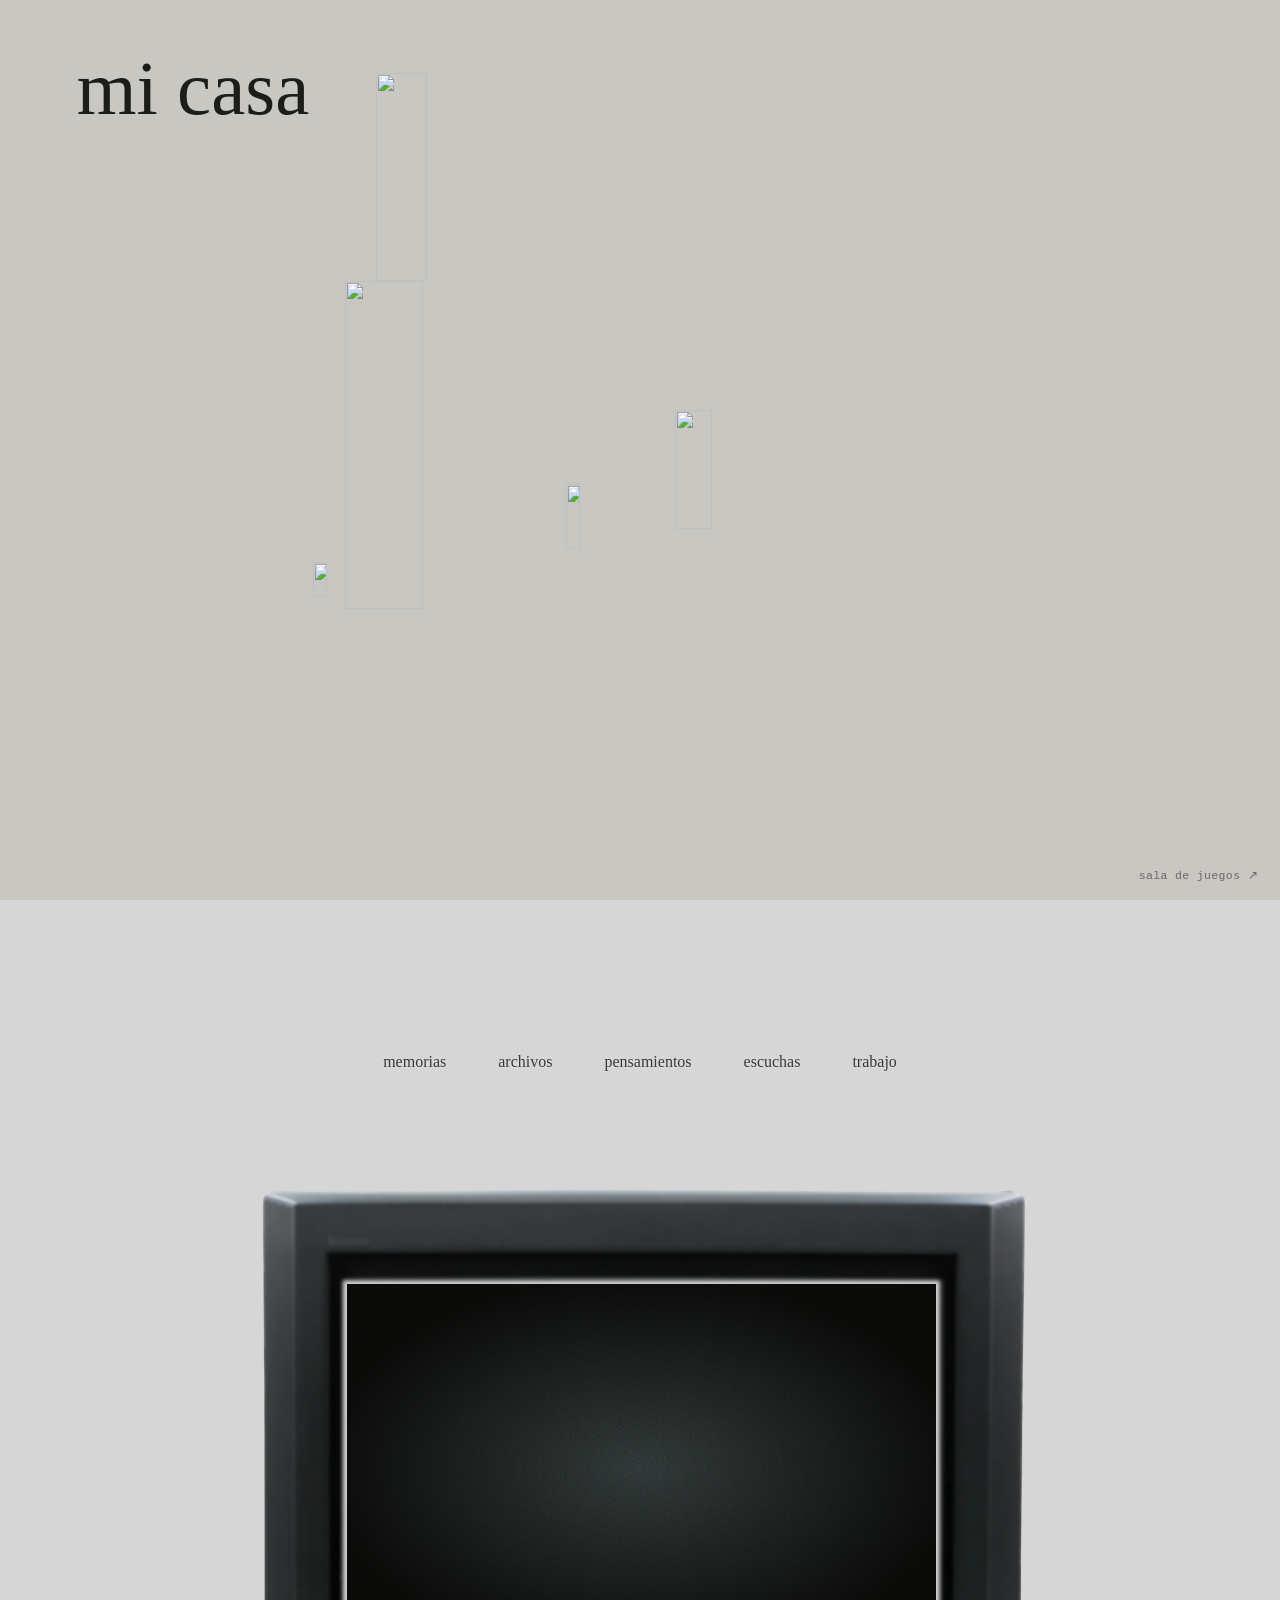
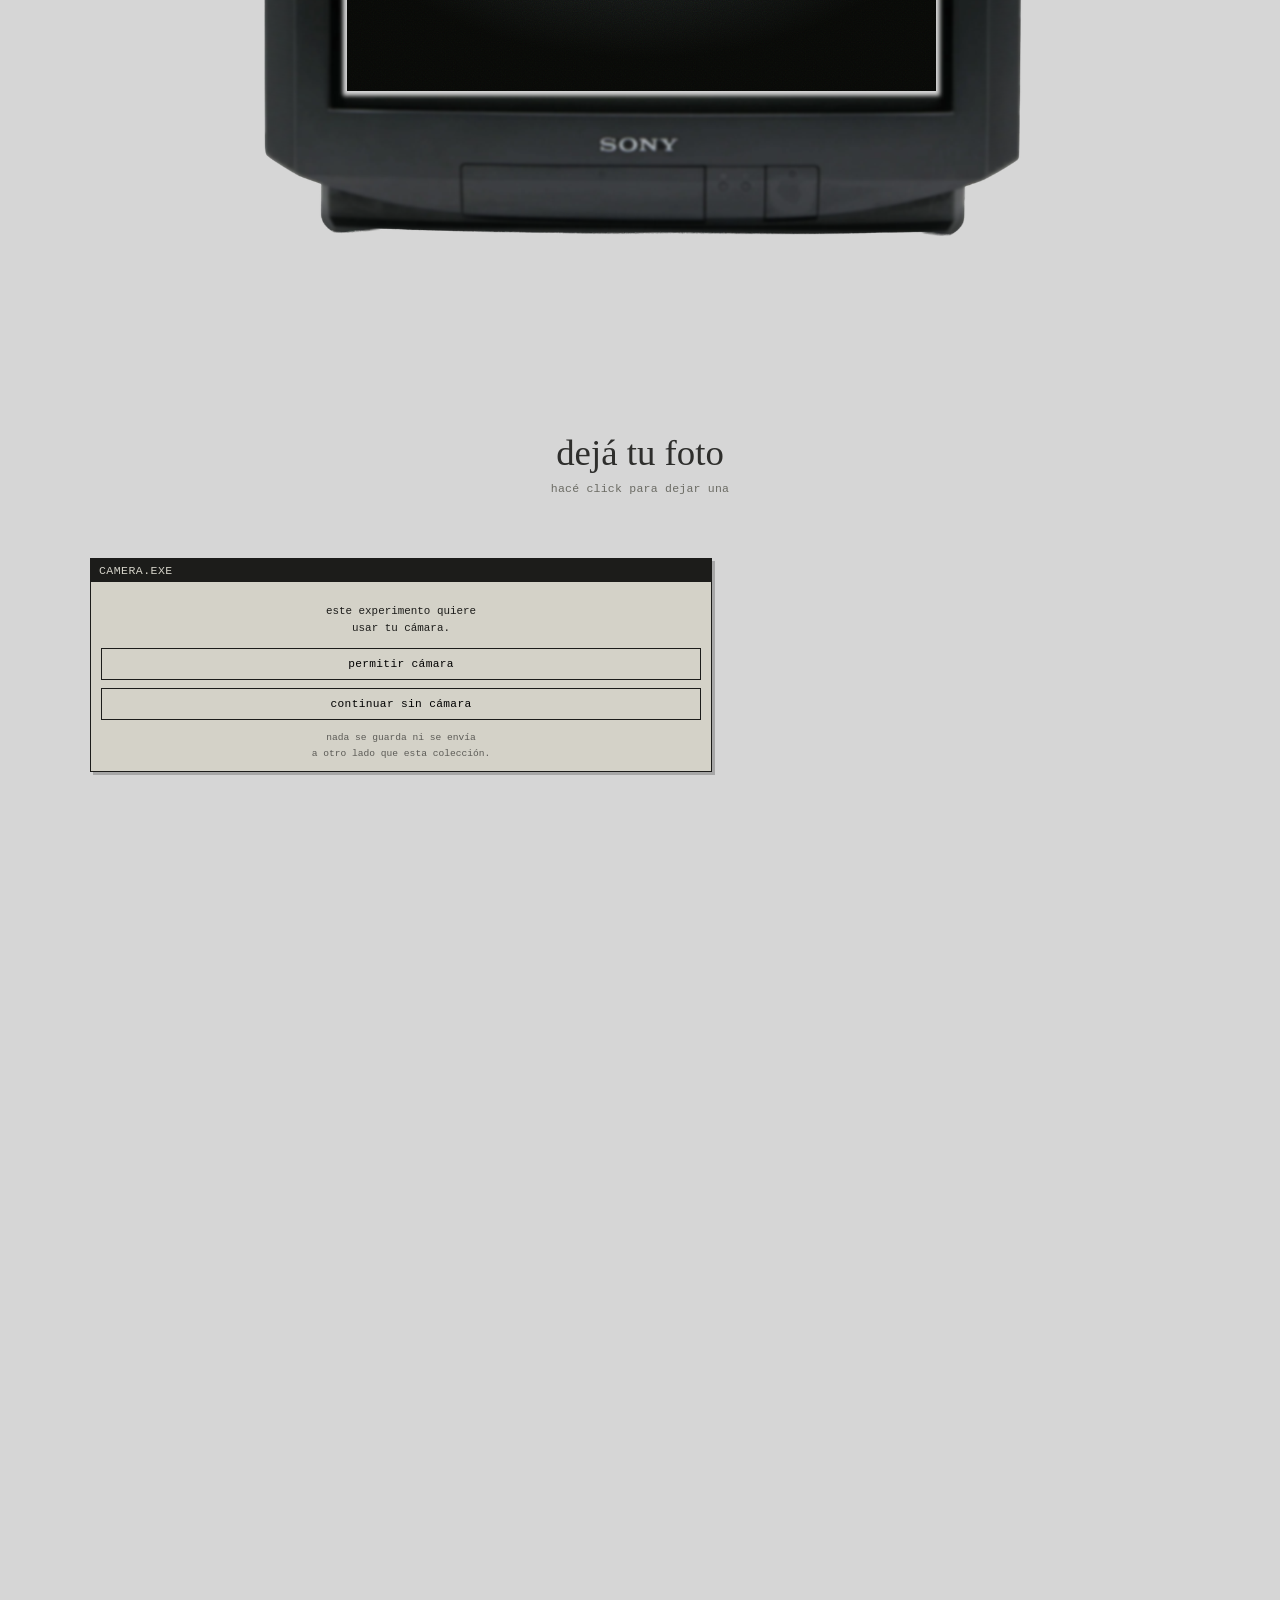
==== index.html @ 6463e3c9 "Nueva sección "TV" en la home: video en loop dentro de un marco real Debajo de la hilera de ventanas" ====
<!doctype html>
<html lang="es">
<head>
<meta charset="UTF-8">
<meta name="viewport" content="width=device-width, initial-scale=1.0">
<title>Mi Casa</title>
<link rel="stylesheet" href="home.css?v=4">
</head>
<body>

<div class="house-wrap">
  <div class="site-title">mi casa</div>

  <a href="memorias.html" class="hotspot" style="left:33%; top:19%; width:11%; height:23%;" data-d-left="33" data-d-top="19" data-d-width="11" data-d-height="23" data-m-left="27.27" data-m-top="28.37" data-m-width="18.04" data-m-height="17.79" aria-label="Memorias"><span class="hotspot-label">memorias</span></a>
  <img class="room-png room-png--memorias" src="assets/iconos/ventana-redonda-memorias-home.png" alt="" style="left:29.35%; top:8.15%; width:20.11%; height:48.02%; --enter-delay:0.7s; --invite-delay:1.3s;" data-d-left="29.35" data-d-top="8.15" data-d-width="20.11" data-d-height="48.02" data-m-left="21.29" data-m-top="19.98" data-m-width="32.98" data-m-height="37.14">

  <a href="archivos.html" class="hotspot" style="left:32%; top:41%; width:12%; height:42%;" data-d-left="32" data-d-top="41" data-d-width="12" data-d-height="42" data-m-left="25.63" data-m-top="45.39" data-m-width="19.68" data-m-height="32.48" aria-label="Archivos"><span class="hotspot-label">archivos</span></a>
  <img class="room-png room-png--archivos" src="assets/iconos/puerta-archivos-home.png" alt="" style="left:26.94%; top:31.20%; width:24.655%; height:60.36%; --enter-delay:0.8s; --invite-delay:1.4s;" data-d-left="26.94" data-d-top="31.20" data-d-width="24.655" data-d-height="60.36" data-m-left="17.33" data-m-top="37.80" data-m-width="40.44" data-m-height="46.68">

  <a href="pensamientos.html" class="hotspot" style="left:45%; top:66%; width:6%; height:13%;" data-d-left="45" data-d-top="66" data-d-width="6" data-d-height="13" data-m-left="46.95" data-m-top="64.72" data-m-width="9.84" data-m-height="10.05" aria-label="Pensamientos"><span class="hotspot-label">pensamientos</span></a>
  <img class="room-png room-png--pensamientos" src="assets/iconos/buzon-pensamientos-home.png" alt="" style="left:44.18%; top:53.83%; width:10.716%; height:26.85%; --enter-delay:0.9s; --invite-delay:1.5s;" data-d-left="44.18" data-d-top="53.83" data-d-width="10.716" data-d-height="26.85" data-m-left="45.60" data-m-top="55.31" data-m-width="17.58" data-m-height="20.77">

  <a href="trabajo.html" class="hotspot" style="left:55%; top:62%; width:8%; height:19%;" data-d-left="55" data-d-top="62" data-d-width="8" data-d-height="19" data-m-left="63.35" data-m-top="61.63" data-m-width="13.12" data-m-height="14.69" aria-label="Trabajo"><span class="hotspot-label">trabajo</span></a>
  <img class="room-png room-png--trabajo" src="assets/iconos/ventana-vieja-trabajo-home.png" alt="" style="left:52.71%; top:45.50%; width:17.12%; height:36.44%; --enter-delay:1.0s; --invite-delay:1.6s;" data-d-left="52.71" data-d-top="45.50" data-d-width="17.12" data-d-height="36.44" data-m-left="59.60" data-m-top="48.87" data-m-width="28.08" data-m-height="28.19">

  <a href="escuchas.html" class="hotspot" style="left:27%; top:70%; width:4%; height:10%;" data-d-left="27" data-d-top="70" data-d-width="4" data-d-height="10" data-m-left="17.43" data-m-top="67.82" data-m-width="6.56" data-m-height="7.73" aria-label="Escuchas"><span class="hotspot-label">escuchas</span></a>
  <img class="room-png room-png--escuchas" src="assets/iconos/puerta-escuchas-home.png" alt="" style="left:24.49%; top:62.40%; width:10.357%; height:19.70%; --enter-delay:1.1s; --invite-delay:1.7s;" data-d-left="24.49" data-d-top="62.40" data-d-width="10.357" data-d-height="19.70" data-m-left="13.32" data-m-top="61.94" data-m-width="16.99" data-m-height="15.24">

  <img class="costura-deco" src="assets/sutura.png" alt="">

  <a href="sala-de-juegos.html" class="juegos-link">sala de juegos <span class="juegos-arrow">↗</span></a>

  <img class="frase-deco frase-deco--welcome" src="assets/frases/frasewelcome.png" alt="" style="left:31.5%; top:8.3%; width:19.8%; animation-delay: 1.8s, 2.5s;" data-d-left="31.5" data-d-top="8.3" data-d-width="19.8">
  <img class="frase-deco frase-deco--kasa" src="assets/frases/frasetukasamikasa.png" alt="" style="left:78.64%; top:20.68%; width:13.71%; animation-delay: 2.0s, 2.7s;" data-d-left="78.64" data-d-top="20.68" data-d-width="13.71">
  <img class="frase-deco frase-deco--toca" src="assets/frases/frasetoca.png" alt="" style="left:5.44%; top:29.77%; width:14.31%; animation-delay: 2.2s, 2.9s;" data-d-left="5.44" data-d-top="29.77" data-d-width="14.31">
  <img class="frase-deco frase-deco--kiero" src="assets/frases/frasetekiero.png" alt="" style="left:2.2%; top:74.5%; width:14.3%; animation-delay: 2.4s, 3.1s;" data-d-left="2.2" data-d-top="74.5" data-d-width="14.3">
  <img class="frase-deco frase-deco--manyi" src="assets/frases/frasemanyi.png" alt="" style="left:75.36%; top:69.97%; width:22.29%; animation-delay: 2.6s, 3.3s;" data-d-left="75.36" data-d-top="69.97" data-d-width="22.29">
</div>

<section class="pasillo-habitaciones">
  <div class="transicion-costura"></div>
  <div class="pasillo-row">
    <a href="memorias.html" class="pasillo-room">
      <span class="pasillo-tilt"><span class="pasillo-tilt-inner"><img src="assets/iconos/ventana-redonda-memorias.png" alt=""></span></span>
      <span class="pasillo-room-label" data-label="memorias">memorias</span>
    </a>
    <a href="archivos.html" class="pasillo-room">
      <span class="pasillo-tilt"><span class="pasillo-tilt-inner"><img src="assets/iconos/puerta-archivos.png" alt=""></span></span>
      <span class="pasillo-room-label" data-label="archivos">archivos</span>
    </a>
    <a href="pensamientos.html" class="pasillo-room">
      <span class="pasillo-tilt"><span class="pasillo-tilt-inner"><img src="assets/iconos/buzon-pensamientos.png" alt=""></span></span>
      <span class="pasillo-room-label" data-label="pensamientos">pensamientos</span>
    </a>
    <a href="escuchas.html" class="pasillo-room">
      <span class="pasillo-tilt"><span class="pasillo-tilt-inner"><img src="assets/iconos/puerta-escuchas.png" alt=""></span></span>
      <span class="pasillo-room-label" data-label="escuchas">escuchas</span>
    </a>
    <a href="trabajo.html" class="pasillo-room">
      <span class="pasillo-tilt"><span class="pasillo-tilt-inner"><img src="assets/iconos/ventana-vieja-trabajo.png" alt=""></span></span>
      <span class="pasillo-room-label" data-label="trabajo">trabajo</span>
    </a>
  </div>
</section>

<section class="tv-mi-casa">
  <div class="tv-wrap">
    <!-- REEMPLAZAR: ruta del video — descomentar el <source> de abajo
         y poner ahí el archivo real (loop corto, sin audio importa poco
         porque el <video> va muted igual). Mientras no haya <source>,
         el fondo/estática animada de .tv-video hace de placeholder y
         el <video> vacío no tapa nada. -->
    <video class="tv-video" autoplay muted loop playsinline preload="metadata" aria-hidden="true">
      <!-- <source src="assets/videos/tv-mi-casa.mp4" type="video/mp4"> -->
    </video>
    <img class="tv-frame" src="assets/tv mi casa.png" alt="" draggable="false">
  </div>
</section>

<section class="deja-tu-foto" id="dejaTuFoto">
  <div class="dtf-intro" id="dtfIntro">
    <div class="dtf-title">dejá tu foto</div>
    <div class="dtf-hint">hacé click para dejar una</div>
  </div>

  <div class="dtf-collection" id="dtfCollection">
    <div class="dtf-window dtf-window--camera">
      <div class="win-titlebar">
        <span class="win-title">CAMERA.EXE</span>
      </div>
      <div class="win-body">
        <div class="dtf-cam-permission" id="dtfPermission">
          <p>este experimento quiere<br>usar tu cámara.</p>
          <button id="dtfAllow" type="button">permitir cámara</button>
          <button id="dtfSkip" type="button">continuar sin cámara</button>
          <div class="dtf-cam-note">nada se guarda ni se envía<br>a otro lado que esta colección.</div>
        </div>

        <div class="dtf-cam-booting" id="dtfBooting" hidden>&gt; inicializando cámara</div>

        <canvas id="dtfDisplay" width="240" height="180" hidden></canvas>
        <button class="dtf-shutter" id="dtfShutter" type="button" hidden>[ sacar foto ]</button>
        <div class="dtf-caption" id="dtfCaption" hidden>tocá la imagen para cambiar filtro</div>
      </div>
    </div>
    <!-- las fotos guardadas se agregan acá con JS -->
  </div>

  <div class="dtf-storage-note" id="dtfStorageNote" hidden>
    por ahora estas fotos quedan guardadas solo en tu navegador —
    todavía no hay un archivo compartido entre visitantes conectado.
  </div>
</section>

<div class="dtf-confirm" id="dtfConfirm" hidden>
  <div class="dtf-confirm-window">
    <div class="win-titlebar">
      <span class="win-title">GUARDAR.EXE</span>
      <span class="win-controls"><button class="win-btn" id="dtfConfirmClose" type="button" aria-label="cerrar">x</button></span>
    </div>
    <div class="win-body">
      <img id="dtfPreviewImg" alt="" class="dtf-preview-img">
      <input type="text" id="dtfNameInput" class="dtf-name-input" placeholder="nombre_de_archivo" maxlength="24">
      <div class="dtf-save-status" id="dtfSaveStatus" hidden></div>
      <div class="dtf-confirm-actions">
        <button id="dtfRetake" type="button">sacar otra</button>
        <button id="dtfSave" type="button">guardar</button>
      </div>
    </div>
  </div>
</div>

<div class="dtf-flash" id="dtfFlash"></div>

<video id="dtfVideo" autoplay playsinline muted style="display:none;"></video>
<canvas id="dtfSmall" width="80" height="60" style="display:none;"></canvas>

<script src="https://cdn.jsdelivr.net/npm/@supabase/supabase-js@2/dist/umd/supabase.js"></script>
<script src="assets/js/camera-fx.js?v=2"></script>
<script src="assets/js/photo-store.js?v=2"></script>
<script>
  document.querySelectorAll('.hotspot').forEach(function (h) {
    h.addEventListener('touchstart', function () {
      h.classList.add('tap-active');
      setTimeout(function () { h.classList.remove('tap-active'); }, 300);
    }, { passive: true });
  });

  // El fondo de la casa ahora es un background-image con cover (ver CSS),
  // así que siempre cubre toda la pantalla pero recorta bordes según la
  // proporción real de cada ventana/dispositivo. Acá replicamos ese mismo
  // recorte para ubicar los hotspots y las decoraciones: data-d-* son
  // porcentajes contra la imagen ENTERA de escritorio, data-m-* contra la
  // de celular, nunca contra la ventana.
  var mq = window.matchMedia('(max-width: 820px)');
  var wrap = document.querySelector('.house-wrap');
  var els = document.querySelectorAll('.hotspot, .room-png, .frase-deco');

  var FOCUS = {
    desktop: { x: 0.5, y: 0.5 },
    mobile: { x: 0.43, y: 0.5 }
  };

  var bgImg = { desktop: new Image(), mobile: new Image() };
  var bgReady = { desktop: false, mobile: false };
  bgImg.desktop.onload = function () { bgReady.desktop = true; layout(); };
  bgImg.mobile.onload = function () { bgReady.mobile = true; layout(); };
  bgImg.desktop.src = 'assets/casa/micasa-compu.jpg';
  bgImg.mobile.src = 'assets/casa/micasa-celular.jpg';

  function layout() {
    var mode = mq.matches ? 'mobile' : 'desktop';
    if (!bgReady[mode]) return;

    var img = bgImg[mode];
    var prefix = mode === 'mobile' ? 'm' : 'd';
    var focus = FOCUS[mode];
    var naturalW = img.naturalWidth, naturalH = img.naturalHeight;

    var cw = wrap.clientWidth, ch = wrap.clientHeight;
    var scale = Math.max(cw / naturalW, ch / naturalH);
    var dispW = naturalW * scale, dispH = naturalH * scale;
    var cropLeft = (dispW - cw) * focus.x;
    var cropTop = (dispH - ch) * focus.y;

    els.forEach(function (el) {
      var l = parseFloat(el.dataset[prefix + 'Left']);
      var t = parseFloat(el.dataset[prefix + 'Top']);
      if (isNaN(l) || isNaN(t)) return; // ej: frase-deco no tiene versión mobile todavía
      el.style.left = (l / 100 * naturalW * scale - cropLeft) + 'px';
      el.style.top = (t / 100 * naturalH * scale - cropTop) + 'px';
      var w = parseFloat(el.dataset[prefix + 'Width']);
      var h = parseFloat(el.dataset[prefix + 'Height']);
      if (!isNaN(w)) el.style.width = (w / 100 * naturalW * scale) + 'px';
      if (!isNaN(h)) el.style.height = (h / 100 * naturalH * scale) + 'px';
    });
  }

  layout();
  window.addEventListener('resize', layout);
  window.addEventListener('orientationchange', layout);

  // ---------- dejá tu foto: cámara + captura + colección ----------
  (function () {
    var permissionBox = document.getElementById('dtfPermission');
    var allowBtn = document.getElementById('dtfAllow');
    var skipBtn = document.getElementById('dtfSkip');
    var shutterBtn = document.getElementById('dtfShutter');
    var caption = document.getElementById('dtfCaption');
    var collection = document.getElementById('dtfCollection');
    var storageNote = document.getElementById('dtfStorageNote');

    var video = document.getElementById('dtfVideo');
    var dispCanvas = document.getElementById('dtfDisplay');
    var stream = null;

    var confirmBox = document.getElementById('dtfConfirm');
    var confirmClose = document.getElementById('dtfConfirmClose');
    var previewImg = document.getElementById('dtfPreviewImg');
    var nameInput = document.getElementById('dtfNameInput');
    var retakeBtn = document.getElementById('dtfRetake');
    var saveBtn = document.getElementById('dtfSave');
    var saveStatus = document.getElementById('dtfSaveStatus');
    var pendingCapture = null;
    var bootingBox = document.getElementById('dtfBooting');
    var flashEl = document.getElementById('dtfFlash');

    var fx = createCameraFx({
      video: video,
      smallCanvas: document.getElementById('dtfSmall'),
      dispCanvas: dispCanvas
    });
    fx.attachTapToCycle(function () { playShutterSound(); });

    var supportsCamera = !!(navigator.mediaDevices && navigator.mediaDevices.getUserMedia);
    if (!supportsCamera) allowBtn.style.display = 'none';

    // "inicializando cámara..." tipo terminal: un respiro breve entre
    // elegir permitir/continuar y que arranque el feed de verdad
    var BOOT_MS = 550;
    function showBooting() {
      permissionBox.hidden = true;
      bootingBox.hidden = false;
    }
    function startFeed() {
      bootingBox.hidden = true;
      dispCanvas.hidden = false;
      shutterBtn.hidden = false;
      caption.hidden = false;
      fx.start();
    }

    allowBtn.addEventListener('click', function () {
      showBooting();
      setTimeout(function () {
        navigator.mediaDevices.getUserMedia({
          video: { facingMode: 'user', width: { ideal: 320 }, height: { ideal: 240 } },
          audio: false
        }).then(function (s) {
          stream = s;
          video.srcObject = s;
          video.play().catch(function () {});
          fx.setUsingPlaceholder(false);
          startFeed();
        }).catch(function () {
          fx.setUsingPlaceholder(true);
          startFeed();
        });
      }, BOOT_MS);
    });

    skipBtn.addEventListener('click', function () {
      showBooting();
      fx.setUsingPlaceholder(true);
      setTimeout(startFeed, BOOT_MS);
    });

    // ---------- posiciones libres: cada foto vive en un punto propio
    // (x/y en % del espacio, rotación y escala propias) que se guarda
    // en Supabase y se comparte entre visitantes. El pequeño movimiento
    // "vivo" de cada ventana es aparte: solo visual, local, nunca se
    // guarda (ver applyFloatBehavior) ----------
    var knownPositions = []; // [{id, x, y}] — para no amontonar fotos nuevas sobre otras

    function round2(n) { return Math.round(n * 100) / 100; }

    function clampPercent(valuePct, itemPx, containerPx) {
      if (!containerPx) return 0;
      var itemPct = itemPx / containerPx * 100;
      var maxPct = Math.max(0, 100 - itemPct);
      return Math.min(Math.max(0, valuePct), maxPct);
    }

    function updateKnownPosition(id, x, y) {
      var found = knownPositions.filter(function (p) { return p.id === id; })[0];
      if (found) { found.x = x; found.y = y; }
      else knownPositions.push({ id: id, x: x, y: y });
    }

    // posición inicial orgánica: prueba unos candidatos al azar y se
    // queda con el que quede más lejos de las fotos que ya existen, sin
    // buscar una separación perfecta (alcanza con que no queden pegadas)
    function pickInitialPosition() {
      var rect = collection.getBoundingClientRect();
      var scale = round2(0.94 + Math.random() * 0.12); // entre 0.94 y 1.06
      // el ancho real de una ventana de foto (CSS) es distinto en
      // mobile (78% del propio contenedor) que en desktop (230px fijo,
      // con un tope de 78vw que rara vez llega a aplicar) — hay que
      // estimarlo igual que lo hace el CSS o el clamp queda corto y
      // las fotos terminan saliéndose del espacio
      var isMobileWidth = window.innerWidth <= 720;
      var baseItemW = isMobileWidth ? rect.width * 0.78 : Math.min(230, rect.width * 0.78);
      // +4px de margen de seguridad: la estimación no puede medir el
      // borde/sombra reales antes de crear la ventana. Se multiplica
      // por la escala porque "scale" agranda la ventana visualmente
      // desde su esquina (transform-origin: top left en el CSS), así
      // que el espacio real que ocupa es más grande que su ancho base
      var itemW = (baseItemW + 4) * scale;
      var itemH = itemW * 0.92;
      var itemWPct = itemW / rect.width * 100;
      var itemHPct = itemH / rect.height * 100;

      // nunca tapar la cámara (dura, no es solo una preferencia): se
      // calcula su caja actual —aunque la hayan arrastrado a otro
      // lado— con un margen alrededor
      var camBox = null;
      var camEl = collection.querySelector('.dtf-window--camera');
      if (camEl) {
        var camRect = camEl.getBoundingClientRect();
        var pad = 4;
        camBox = {
          left: (camRect.left - rect.left) / rect.width * 100 - pad,
          top: (camRect.top - rect.top) / rect.height * 100 - pad,
          right: (camRect.right - rect.left) / rect.width * 100 + pad,
          bottom: (camRect.bottom - rect.top) / rect.height * 100 + pad
        };
      }
      function overlapsCamera(x, y) {
        if (!camBox) return false;
        return x < camBox.right && x + itemWPct > camBox.left && y < camBox.bottom && y + itemHPct > camBox.top;
      }

      // entre las candidatas que no tapan la cámara, preferir la que
      // quede más lejos de las fotos que ya existen (sin buscar una
      // separación perfecta: alcanza con que no queden pegadas)
      var best = null, bestDist = -1;
      for (var attempt = 0; attempt < 20; attempt++) {
        var xPct = clampPercent(Math.random() * 100, itemW, rect.width);
        var yPct = clampPercent(Math.random() * 100, itemH, rect.height);
        if (overlapsCamera(xPct, yPct)) continue;

        if (knownPositions.length === 0) { best = { x: xPct, y: yPct }; break; }

        var minDist = Infinity;
        knownPositions.forEach(function (p) {
          var dx = p.x - xPct, dy = p.y - yPct;
          var d = Math.sqrt(dx * dx + dy * dy);
          if (d < minDist) minDist = d;
        });
        if (minDist > bestDist) { bestDist = minDist; best = { x: xPct, y: yPct }; }
        if (minDist > 18) break; // ya está suficientemente lejos de las demás
      }

      // espacio muy chico y los 20 intentos cayeron sobre la cámara:
      // como último recurso, ubicarla justo debajo
      if (!best) {
        best = {
          x: clampPercent(0, itemW, rect.width),
          y: clampPercent(camBox ? camBox.bottom : 0, itemH, rect.height)
        };
      }

      return {
        x: round2(best.x),
        y: round2(best.y),
        rotation: round2(Math.random() * 14 - 7), // entre -7 y 7 grados
        scale: scale
      };
    }

    // movimiento ambiental: 4 "personalidades" posibles, bien sutiles,
    // que no se guardan en ningún lado — se re-eligen cada vez que la
    // foto se dibuja en pantalla
    function applyFloatBehavior(tile) {
      var kind = Math.floor(Math.random() * 4);
      var dx = 0, dy = 0, drot = 0, dur = 9 + Math.random() * 5;

      if (kind === 0) { // deriva lenta hacia un lado
        dx = (Math.random() < 0.5 ? -1 : 1) * (3 + Math.random() * 3);
        dy = (Math.random() < 0.5 ? -1 : 1) * (2 + Math.random() * 2);
      } else if (kind === 1) { // rota apenas
        drot = (Math.random() < 0.5 ? -1 : 1) * (1 + Math.random() * 1.3);
      } else if (kind === 2) { // se desplaza unos pocos píxeles
        dx = (Math.random() < 0.5 ? -1 : 1) * (2 + Math.random() * 2.5);
      } else { // casi quieta
        dx = 1; dy = -1; dur = 15 + Math.random() * 5;
      }

      tile.style.setProperty('--float-dx', dx.toFixed(2) + 'px');
      tile.style.setProperty('--float-dy', dy.toFixed(2) + 'px');
      tile.style.setProperty('--float-drot', drot.toFixed(2) + 'deg');
      tile.style.setProperty('--float-dur', dur.toFixed(2) + 's');
      tile.style.setProperty('--float-delay', (Math.random() * 4).toFixed(2) + 's');
    }

    function applyPosition(tile, pos) {
      tile.style.setProperty('--pos-x', (pos.x || 0) + '%');
      tile.style.setProperty('--pos-y', (pos.y || 0) + '%');
      tile.style.setProperty('--pos-scale', pos.scale != null ? pos.scale : 1);
      tile.style.setProperty('--base-rotate', (pos.rotation != null ? pos.rotation : 0) + 'deg');
    }

    // ---------- arrastrar ventanas dentro del espacio: mouse y touch
    // por igual (Pointer Events), acotado a los bordes del espacio ----------
    function makeDraggable(windowEl) {
      var titlebar = windowEl.querySelector('.win-titlebar');
      if (!titlebar) return;
      var dragPointerId = null, startClientX = 0, startClientY = 0, startXPct = 0, startYPct = 0;

      titlebar.style.touchAction = 'none';

      titlebar.addEventListener('pointerdown', function (e) {
        if (e.target.closest('.win-btn')) return;

        var collRect = collection.getBoundingClientRect();
        var winRect = windowEl.getBoundingClientRect();
        startXPct = (winRect.left - collRect.left) / collRect.width * 100;
        startYPct = (winRect.top - collRect.top) / collRect.height * 100;

        startClientX = e.clientX;
        startClientY = e.clientY;
        dragPointerId = e.pointerId;
        windowEl.classList.remove('is-remote-moving');
        windowEl.classList.add('is-dragging');
        titlebar.setPointerCapture(e.pointerId);
      });

      titlebar.addEventListener('pointermove', function (e) {
        if (dragPointerId !== e.pointerId) return;
        var collRect = collection.getBoundingClientRect();
        // "scale" agranda la ventana desde su esquina (transform-origin:
        // top left), así que el espacio real que ocupa es offsetWidth/
        // offsetHeight (sin escalar) multiplicado por su propia escala
        var scale = parseFloat(windowEl.style.getPropertyValue('--pos-scale')) || 1;
        var effW = windowEl.offsetWidth * scale;
        var effH = windowEl.offsetHeight * scale;
        var dxPct = (e.clientX - startClientX) / collRect.width * 100;
        var dyPct = (e.clientY - startClientY) / collRect.height * 100;
        var xPct = clampPercent(startXPct + dxPct, effW, collRect.width);
        var yPct = clampPercent(startYPct + dyPct, effH, collRect.height);
        windowEl.style.setProperty('--pos-x', xPct + '%');
        windowEl.style.setProperty('--pos-y', yPct + '%');
      });

      titlebar.addEventListener('pointerup', function (e) {
        if (dragPointerId !== e.pointerId) return;
        dragPointerId = null;
        windowEl.classList.remove('is-dragging');

        var photoId = windowEl.dataset.photoId;
        if (!photoId) return; // la cámara no tiene posición que guardar

        var xPct = round2(parseFloat(windowEl.style.getPropertyValue('--pos-x')) || 0);
        var yPct = round2(parseFloat(windowEl.style.getPropertyValue('--pos-y')) || 0);
        updateKnownPosition(photoId, xPct, yPct);
        PhotoStore.updatePosition(photoId, { x: xPct, y: yPct }).catch(function () {});
      });
    }

    makeDraggable(collection.querySelector('.dtf-window--camera'));

    // la cámara arrancaba pegada a la esquina superior izquierda del
    // lienzo (--pos-x/--pos-y nunca seteados para ella, a diferencia
    // de las fotos). La centramos horizontalmente en el lienzo y la
    // dejamos a un margen fijo del borde de arriba (no al medio de los
    // 150vh del lienzo entero: eso la mandaría fuera de la vista
    // inicial) — se calcula una sola vez porque el sistema es por
    // porcentaje, así que ya se reacomoda solo en cualquier resize.
    (function centerCameraWindow() {
      var camEl = collection.querySelector('.dtf-window--camera');
      if (!camEl) return;
      requestAnimationFrame(function () {
        var rect = collection.getBoundingClientRect();
        if (!rect.width) return;
        var scale = parseFloat(getComputedStyle(camEl).getPropertyValue('--pos-scale')) || 1;
        var camW = camEl.offsetWidth * scale;
        var camH = camEl.offsetHeight * scale;
        var centerXPct = (rect.width - camW) / 2 / rect.width * 100;
        camEl.style.setProperty('--pos-x', clampPercent(centerXPct, camW, rect.width) + '%');
        camEl.style.setProperty('--pos-y', clampPercent(6, camH, rect.height) + '%');
      });
    })();

    // photo = { id, name, image, x, y, rotation, scale }
    function addPhotoTile(photo) {
      var tile = document.createElement('div');
      tile.className = 'dtf-window dtf-photo';
      tile.dataset.photoId = photo.id;
      applyPosition(tile, photo);
      applyFloatBehavior(tile);

      var titlebar = document.createElement('div');
      titlebar.className = 'win-titlebar';
      var titleSpan = document.createElement('span');
      titleSpan.className = 'win-title';
      titleSpan.textContent = photo.name + '.jpg';
      titlebar.appendChild(titleSpan);

      var body = document.createElement('div');
      body.className = 'win-body';
      var img = document.createElement('img');
      img.className = 'dtf-photo-img';
      img.src = photo.image;
      img.alt = photo.name;
      body.appendChild(img);

      tile.appendChild(titlebar);
      tile.appendChild(body);
      collection.appendChild(tile);
      makeDraggable(tile);
    }

    // ---------- ventana de confirmación (GUARDAR.EXE): overlay fijo +
    // centrado real (ver CSS), con motion de apertura/cierre, bloqueo
    // de scroll del body, foco atrapado adentro mientras está abierta
    // y devolución del foco a quien la abrió al cerrarla ----------
    var confirmGen = 0; // evita que un cierre demorado pise una apertura más nueva
    var lastFocusedBeforeModal = null;

    function openConfirm(triggerEl) {
      confirmGen++;
      lastFocusedBeforeModal = triggerEl || document.activeElement;
      confirmBox.hidden = false;
      document.body.style.overflow = 'hidden';
      // doble rAF: asegura que el navegador ya pintó el estado inicial
      // (escala 0.9 / opacidad 0) antes de animar al estado final, si
      // no a veces el navegador "fusiona" ambos y no se ve la transición
      requestAnimationFrame(function () {
        requestAnimationFrame(function () { confirmBox.classList.add('is-open'); });
      });
      setTimeout(function () { nameInput.focus(); }, 480);
    }

    function closeConfirm(resumeFeed) {
      var myGen = confirmGen;
      confirmBox.classList.remove('is-open');
      setTimeout(function () {
        if (confirmGen !== myGen) return; // se volvió a abrir mientras cerraba
        confirmBox.hidden = true;
        pendingCapture = null;
        document.body.style.overflow = '';
        if (resumeFeed && !dispCanvas.hidden) fx.start();
        if (lastFocusedBeforeModal) { lastFocusedBeforeModal.focus(); lastFocusedBeforeModal = null; }
      }, 260);
    }

    shutterBtn.addEventListener('click', function () {
      pendingCapture = fx.captureDataURL('image/jpeg', 0.85);
      previewImg.src = pendingCapture;
      nameInput.value = '';
      saveStatus.hidden = true;

      // flash + "obturador": feedback técnico de que la foto se sacó
      flashEl.classList.add('is-flashing');
      setTimeout(function () { flashEl.classList.remove('is-flashing'); }, 140);
      playShutterSound();

      fx.stop();
      openConfirm(shutterBtn);
    });

    retakeBtn.addEventListener('click', function () { closeConfirm(true); });
    confirmClose.addEventListener('click', function () { closeConfirm(true); });

    function setSaving(isSaving) {
      saveBtn.disabled = isSaving;
      retakeBtn.disabled = isSaving;
      nameInput.disabled = isSaving;
    }

    saveBtn.addEventListener('click', function () {
      if (!pendingCapture) return;
      setSaving(true);
      saveStatus.hidden = false;
      saveStatus.dataset.error = 'false';
      saveStatus.textContent = 'guardando...';

      var initialPos = pickInitialPosition();
      PhotoStore.save(nameInput.value, pendingCapture, initialPos).then(function (saved) {
        saveStatus.textContent = 'guardada';
        updateKnownPosition(saved.id, saved.x, saved.y);
        addPhotoTile(saved);
        setTimeout(function () {
          setSaving(false);
          saveStatus.hidden = true;
          closeConfirm(true);
        }, 450);
      }).catch(function () {
        setSaving(false);
        saveStatus.dataset.error = 'true';
        saveStatus.textContent = 'no se pudo guardar — revisá tu conexión e intentá de nuevo.';
      });
    });

    document.addEventListener('keydown', function (e) {
      if (confirmBox.hidden) return;
      if (e.key === 'Escape') { closeConfirm(true); return; }
      if (e.key !== 'Tab') return;
      // foco atrapado: Tab/Shift+Tab nunca se escapan de la ventana
      // mientras está abierta
      var focusables = Array.prototype.slice.call(
        confirmBox.querySelectorAll('button, [href], input, select, textarea, [tabindex]:not([tabindex="-1"])')
      ).filter(function (el) { return !el.disabled && el.offsetParent !== null; });
      if (!focusables.length) return;
      var first = focusables[0], last = focusables[focusables.length - 1];
      if (e.shiftKey && document.activeElement === first) { e.preventDefault(); last.focus(); }
      else if (!e.shiftKey && document.activeElement === last) { e.preventDefault(); first.focus(); }
    });

    // colección existente (de este navegador, o de todos si ya hay
    // backend conectado — ver assets/js/photo-store.js). Las fotos que
    // ya existían antes de agregar posiciones libres no tienen x/y
    // todavía: se les asigna una acá mismo y queda guardada para
    // siempre (a partir de ahí todos la ven en el mismo lugar).
    PhotoStore.list().then(function (photos) {
      photos.forEach(function (p) {
        var hasPosition = typeof p.x === 'number' && typeof p.y === 'number';
        var pos = hasPosition
          ? { x: p.x, y: p.y, rotation: p.rotation || 0, scale: p.scale || 1 }
          : pickInitialPosition();

        if (!hasPosition) PhotoStore.updatePosition(p.id, pos).catch(function () {});

        updateKnownPosition(p.id, pos.x, pos.y);
        addPhotoTile({ id: p.id, name: p.name, image: p.image, x: pos.x, y: pos.y, rotation: pos.rotation, scale: pos.scale });
      });
      if (!PhotoStore.isRemote()) storageNote.hidden = false;
    }).catch(function () {
      if (PhotoStore.isRemote()) {
        storageNote.textContent = 'no se pudo cargar la colección compartida por ahora — revisá tu conexión.';
      }
      storageNote.hidden = false;
    });

    // tiempo real: cuando OTRO visitante (o esta misma pestaña, desde
    // otra ventana) mueve una foto, la seguimos en vivo sin recargar
    PhotoStore.subscribePositions(function (row) {
      if (!row || !row.id) return;
      updateKnownPosition(row.id, row.x, row.y);
      var tile = collection.querySelector('[data-photo-id="' + row.id + '"]');
      if (!tile || tile.classList.contains('is-dragging')) return;
      tile.classList.add('is-remote-moving');
      tile.style.setProperty('--pos-x', row.x + '%');
      tile.style.setProperty('--pos-y', row.y + '%');
      setTimeout(function () { tile.classList.remove('is-remote-moving'); }, 450);
    });
  })();
</script>

<script>
  // =====================================================================
  // MOTION — "glow up": entrada orquestada, microinteracciones del home
  // y de la fila de ventanas del pasillo. Nada de esto toca colores,
  // tipografías, textos ni layout — solo opacity/transform/filter/
  // clip-path/translate (más duraciones/easings en :root, en home.css).
  // Independiente del script de "dejá tu foto" de arriba.
  // =====================================================================
  (function () {
    var reduceMotion = window.matchMedia('(prefers-reduced-motion: reduce)').matches;

    // el título (.site-title) y las frases (.frase-deco) ya tienen toda
    // su entrada resuelta por CSS puro (ver home.css: titulo-escribir /
    // mc-enter / mc-invitar / frase-dibujar con delays escalonados en
    // el HTML) — no hace falta JS para esa parte, y así no dependen de
    // que este script corra para no quedar invisibles.

    // ---------- 1.5) apagar la animación de entrada una vez que terminó
    // ----------
    // el hover (home.css: .hotspot:hover + .room-png) le pone
    // "animation: none" a la ventana para que el agrandado no compita
    // con el balanceo inicial (ambos animan "transform"). El problema:
    // al sacar el mouse, CSS vuelve a aplicar la animación original
    // (mc-enter + mc-invitar) desde cero, con su propio delay — y
    // mc-enter arranca invisible (opacity:0) durante ese delay. Como el
    // área con el mouse adentro de la ventana ya agrandada es más chica
    // que el hotspot invisible de abajo, es fácil que el cursor entre y
    // salga del hover sin querer, y cada salida reinicia la entrada:
    // la ventana se ve "desaparecer" un rato. Una vez que la entrada +
    // el balanceo ya jugaron una vez, los apagamos del todo (estilo
    // inline, gana siempre) para que el hover nunca más los reinicie.
    (function settleRoomPngs() {
      document.querySelectorAll('.room-png').forEach(function (el) {
        el.addEventListener('animationend', function (e) {
          if (e.animationName === 'mc-invitar') el.style.animation = 'none';
        });
      });
    })();

    // ---------- 2) home: parallax sutil del mouse (desktop, puntero fino) ----------
    (function parallax() {
      var houseWrap = document.querySelector('.house-wrap');
      var isFinePointer = window.matchMedia('(pointer: fine)').matches;
      if (!houseWrap || reduceMotion || !isFinePointer) return;

      var icons = document.querySelectorAll('.room-png');
      var frases = document.querySelectorAll('.frase-deco');
      var tx = 0, ty = 0, raf = null;

      function apply() {
        raf = null;
        icons.forEach(function (el) {
          el.style.setProperty('--px', (tx * 6).toFixed(2) + 'px');
          el.style.setProperty('--py', (ty * 6).toFixed(2) + 'px');
        });
        frases.forEach(function (el) {
          el.style.setProperty('--px', (tx * 9).toFixed(2) + 'px');
          el.style.setProperty('--py', (ty * 9).toFixed(2) + 'px');
        });
      }
      houseWrap.addEventListener('mousemove', function (e) {
        var rect = houseWrap.getBoundingClientRect();
        tx = (e.clientX - rect.left) / rect.width - 0.5;
        ty = (e.clientY - rect.top) / rect.height - 0.5;
        if (!raf) raf = requestAnimationFrame(apply);
      });
      houseWrap.addEventListener('mouseleave', function () {
        tx = 0; ty = 0;
        if (!raf) raf = requestAnimationFrame(apply);
      });
    })();

    // ---------- 3) pasillo de habitaciones: reveal (mismo lenguaje que
    // las frases) + salida antes de navegar ----------
    (function pasillo() {
      var rooms = document.querySelectorAll('.pasillo-room');
      if (!rooms.length) return;

      function openRoom(room, delay) {
        setTimeout(function () {
          var tilt = room.querySelector('.pasillo-tilt');
          var label = room.querySelector('.pasillo-room-label');
          if (tilt) tilt.classList.add('is-revealed');
          if (label) label.classList.add('is-revealed');
        }, reduceMotion ? 0 : delay);
      }

      if (reduceMotion || !('IntersectionObserver' in window)) {
        rooms.forEach(function (r) { openRoom(r, 0); });
      } else {
        var io = new IntersectionObserver(function (entries) {
          entries.forEach(function (entry) {
            if (!entry.isIntersecting) return;
            io.unobserve(entry.target);
            var idx = Array.prototype.indexOf.call(rooms, entry.target);
            openRoom(entry.target, Math.max(0, idx) * 100);
          });
          // threshold 0 a propósito: el estado "cerrado" usa mask-size
          // para colapsar la ventana a una tira finita, así que su área
          // pintada real es mínima hasta que se revela — un threshold
          // alto nunca se cumpliría
        }, { threshold: 0, rootMargin: '0px 0px -10% 0px' });
        rooms.forEach(function (r) { io.observe(r); });
      }

      // salida corta (zoom+glitch) antes de navegar — respeta ctrl/cmd/
      // shift/click-del-medio para abrir en pestaña nueva sin interceptar
      rooms.forEach(function (room) {
        room.addEventListener('click', function (e) {
          if (reduceMotion || e.defaultPrevented || e.button !== 0) return;
          if (e.metaKey || e.ctrlKey || e.shiftKey || e.altKey) return;
          e.preventDefault();
          var href = room.getAttribute('href');
          room.classList.add('is-leaving');
          setTimeout(function () { window.location.href = href; }, 230);
        });
      });
    })();
  })();
</script>

</body>
</html>
---- home.css ----
:root {
  --home-gray: #D6D6D6;
  /* ---------- motion: tocar estos valores para ajustar el ritmo global ----------
     --dur-fast  : hovers / microinteracciones rápidas
     --dur-med   : entradas, reveals, aperturas de ventana
     --dur-slow  : el "glitch"/decode del título
     --stagger   : separación entre elementos en cascada (íconos, ventanas del pasillo)
     subí los --dur-* para que todo se sienta más lento/suave, bajalos para algo más ágil */
  --ease-out: cubic-bezier(0.22, 1, 0.36, 1);
  --ease-soft: cubic-bezier(0.2, 0.8, 0.3, 1);
  --dur-fast: 0.18s;
  --dur-med: 0.45s;
  --dur-slow: 0.7s;
  --stagger: 0.1s;
}

/* reduce TODO el motion (lo nuevo y lo que ya existía) a algo casi
   instantáneo para quien pidió menos movimiento en su sistema —
   nunca lo desactivamos del todo con display/visibility para no
   esconder contenido si algún estado quedó a mitad de camino */
@media (prefers-reduced-motion: reduce) {
  *, *::before, *::after {
    animation-duration: 0.01s !important;
    animation-delay: 0s !important;
    transition-duration: 0.01s !important;
    scroll-behavior: auto !important;
  }
  .room-png, .frase-deco, .pasillo-room, .pasillo-tilt {
    opacity: 1 !important;
    transform: none !important;
    filter: none !important;
    clip-path: none !important;
  }
}
@font-face { font-family: 'Cardinal'; src: url('assets/fonts/Cardinal.ttf') format('truetype'); } html, body { margin: 0; background: #c9c7c2; min-height: 100vh; min-height: 100dvh; cursor: url("data:image/svg+xml,%3Csvg xmlns='http://www.w3.org/2000/svg' width='32' height='32'%3E%3Ctext x='2' y='24' font-size='26' fill='%231C1C1A'%3E%E2%9A%9C%3C/text%3E%3C/svg%3E") 16 16, auto; } .house-wrap { position: relative; width: 100%; height: 100vh; height: 100svh; overflow: hidden; background-image: url('assets/casa/micasa-compu.jpg'); background-size: cover; background-position: 50% 50%; background-repeat: no-repeat; } a, .hotspot, .umbral, .pasillo-room { cursor: inherit; } .hotspot { position: absolute; display: block; z-index: 1; } .hotspot:hover { z-index: 5; } .hotspot-label { opacity: 0; transition: opacity 0.25s ease, background 0.15s, color 0.15s; position: absolute; top: 50%; left: 50%; transform: translate(-50%, -50%); font-family: 'Cardinal', serif; font-size: 2.6rem; color: #1C1C1A; background: #c9c7c2; padding: 0 12px; line-height: 1.1; border-radius: 0px; white-space: nowrap; pointer-events: none; } .hotspot[href="trabajo.html"] .hotspot-label { top: 35%; } .site-title { position: absolute; top: 5%; left: 6%; font-family: 'Cardinal', serif; font-size: 4.8rem; color: #1C1C1A; z-index: 5; margin: 0; }
/* entrada vintage: el título se "escribe" de izquierda a derecha (mask
   que se abre, como una pluma) con blur→nitidez, igual lenguaje que
   las frases de la pared; después queda con el mismo temblor sutil */
.site-title {
  -webkit-mask-image: linear-gradient(90deg, black, black);
  mask-image: linear-gradient(90deg, black, black);
  -webkit-mask-repeat: no-repeat;
  mask-repeat: no-repeat;
  -webkit-mask-size: 0% 100%;
  mask-size: 0% 100%;
  filter: blur(6px);
  transform-origin: 0% 60%;
  animation: titulo-escribir 0.9s ease-out both, frase-tiembla 6s ease-in-out infinite;
  animation-delay: 0s, 0.9s;
}
@keyframes titulo-escribir {
  0%   { -webkit-mask-size: 0% 100%;   mask-size: 0% 100%;   filter: blur(6px); }
  100% { -webkit-mask-size: 100% 100%; mask-size: 100% 100%; filter: blur(0); }
}
@media (max-width: 820px) {
  /* en celular usamos otra imagen de fondo (recortada distinto), con el
     mismo esquema de background-size:cover; las posiciones de hotspots,
     room-png y frase-deco las calcula el script al final del body (según
     el recorte real de cada pantalla), no van fijas acá */
  .house-wrap {
    height: 100vh;
    height: 100svh;
    background-image: url('assets/casa/micasa-celular.jpg');
    background-position: 43% 50%;
  }

  .room-png { display: block; }

  .hotspot.tap-active + .room-png {
    transform: translateY(-9%) scale(1.09);
    filter: drop-shadow(0 18px 22px rgba(20,18,15,0.4));
    animation: none;
  }

  .hotspot-label {
    font-size: 0.95rem;
    padding: 1px 7px;
  }

  /* el nombre se revela solo al tocar (misma idea que el hover de compu),
     no queda siempre prendido */
  .hotspot.tap-active .hotspot-label {
    opacity: 1;
    transform: translate(-50%, -50%) scale(1.12);
    background: #1C1C1A;
    color: #c9c7c2;
  }
 }

.room-png {
  position: absolute;
  pointer-events: none;
  z-index: 2;
  height: auto;
  opacity: 1;
  transform-origin: 50% 100%;
  filter: drop-shadow(0 0px 0px rgba(20,18,15,0));
  transition: transform 0.35s cubic-bezier(.2,.8,.3,1), filter 0.35s ease, translate 0.3s ease-out;
  /* entrada (mc-enter, una vez) encadenada con el "invitar" de siempre
     (mc-invitar, también una vez): cada ícono tiene su propio par de
     delays via --enter-delay/--invite-delay (inline, ver index.html) */
  animation: mc-enter var(--dur-med) var(--ease-out) var(--enter-delay, 0.7s) both,
             mc-invitar 1.7s ease-in-out var(--invite-delay, 1.3s) 1 both;
  /* parallax sutil del mouse (JS la setea en --px/--py); independiente
     del "transform" de arriba porque translate/scale/rotate son
     propiedades propias que se combinan con transform, no lo pisan */
  translate: var(--px, 0px) var(--py, 0px);
}

.hotspot:hover + .room-png {
  transform: translateY(-9%) scale(1.09);
  filter: drop-shadow(0 18px 22px rgba(20,18,15,0.4)) drop-shadow(0 0 16px rgba(255,241,201,0.6));
  animation: none;
}

@keyframes mc-enter {
  from { opacity: 0; transform: translateY(14px) scale(0.92); }
  to   { opacity: 1; transform: translateY(0) scale(1); }
}

@keyframes mc-invitar {
  0%, 100% { transform: translateY(0) scale(1); }
  28% { transform: translateY(-6%) scale(1.035); }
  52% { transform: translateY(1%) scale(0.99); }
  74% { transform: translateY(-3%) scale(1.015); }
}

@media (max-width: 820px) {
  /* en mobile no hay parallax de mouse (ver JS), y el tap-active ya
     tiene su propio feedback — frenamos la entrada un toque para que
     no se sienta tan brusca en pantallas chicas */
  .room-png { transition: transform 0.35s cubic-bezier(.2,.8,.3,1), filter 0.35s ease; }
}

/* costura decorativa al costado — se va "cosiendo" de arriba hacia abajo */
.costura-deco {
  position: absolute;
  top: 0;
  right: 0;
  width: 24vw;
  max-width: 380px;
  height: auto;
  pointer-events: none;
  z-index: 6;
  opacity: 0.85;
  -webkit-mask-image: linear-gradient(black, black);
  mask-image: linear-gradient(black, black);
  -webkit-mask-repeat: no-repeat;
  mask-repeat: no-repeat;
  -webkit-mask-position: top;
  mask-position: top;
  -webkit-mask-size: 100% 0%;
  mask-size: 100% 0%;
  animation: costura-sutura 7s ease-in-out infinite;
}

@keyframes costura-sutura {
  0%   { -webkit-mask-size: 100% 0%;   mask-size: 100% 0%;   opacity: 0.85; }
  42%  { -webkit-mask-size: 100% 100%; mask-size: 100% 100%; opacity: 0.85; }
  65%  { -webkit-mask-size: 100% 100%; mask-size: 100% 100%; opacity: 0.85; }
  75%  { -webkit-mask-size: 100% 100%; mask-size: 100% 100%; opacity: 0; }
  76%  { -webkit-mask-size: 100% 0%;   mask-size: 100% 0%;   opacity: 0; }
  100% { -webkit-mask-size: 100% 0%;   mask-size: 100% 0%;   opacity: 0.85; }
}

@media (max-width: 820px) {
  .costura-deco { width: 34vw; max-width: 190px; }
}

/* entrada discreta a la sala de juegos — texto chico, no un hotspot
   ilustrado, para no tener que dibujar un ícono nuevo para esto */
.juegos-link {
  position: fixed;
  bottom: 18px;
  right: 22px;
  z-index: 7;
  font-family: ui-monospace, 'SFMono-Regular', Menlo, Consolas, monospace;
  font-size: 0.72rem;
  letter-spacing: 0.03em;
  color: #1C1C1A;
  opacity: 0.55;
  text-decoration: none;
  cursor: inherit;
  transition: opacity 0.2s ease;
}
.juegos-link:hover { opacity: 1; }
.juegos-arrow {
  display: inline-block;
  transition: translate var(--dur-fast) var(--ease-out);
}
.juegos-link:hover .juegos-arrow { translate: 3px -3px; }

@media (max-width: 820px) {
  .juegos-link { bottom: 12px; right: 12px; font-size: 0.66rem; }
}

/* frases escritas a mano, desparramadas por la pared — se van "dibujando"
   al entrar y después tiemblan suave como si la mano no estuviera del
   todo quieta */
.frase-deco {
  position: absolute;
  height: auto;
  pointer-events: none;
  z-index: 3;
  opacity: 0.85;
  transform-origin: 50% 50%;
  -webkit-mask-image: linear-gradient(black, black);
  mask-image: linear-gradient(black, black);
  -webkit-mask-repeat: no-repeat;
  mask-repeat: no-repeat;
  -webkit-mask-position: top;
  mask-position: top;
  -webkit-mask-size: 100% 0%;
  mask-size: 100% 0%;
  filter: blur(8px);
  transition: translate 0.3s ease-out;
  animation: frase-dibujar 1.4s ease-out both, frase-tiembla 5s ease-in-out infinite;
  /* parallax sutil del mouse, igual mecanismo que .room-png */
  translate: var(--px, 0px) var(--py, 0px);
}

@keyframes frase-dibujar {
  0%   { -webkit-mask-size: 100% 0%;   mask-size: 100% 0%;   filter: blur(8px); }
  100% { -webkit-mask-size: 100% 100%; mask-size: 100% 100%; filter: blur(0); }
}

@keyframes frase-tiembla {
  0%, 100% { transform: rotate(-1deg) scale(1); }
  25%      { transform: rotate(0.6deg) scale(1.015); }
  50%      { transform: rotate(1.2deg) scale(0.99); }
  75%      { transform: rotate(-0.4deg) scale(1.01); }
}

@media (max-width: 820px) {
  .frase-deco { display: none; }
}

/* ---------- pasillo de habitaciones ---------- */
/* fila angosta con las puertas/ventanas de cada rincón de la casa —
   mismos íconos que ya se usan en los "umbrales" de cada habitación,
   acá dispuestos horizontales, chicos, sin caja ni fondo individual */
.pasillo-habitaciones {
  position: relative;
  z-index: 2;
  background: var(--home-gray);
  padding: 5vh 0 5.5vh 0;
}

.pasillo-row {
  display: flex;
  justify-content: center;
  gap: 52px;
  overflow-x: auto;
  padding: 0 6vw;
  scrollbar-width: thin;
}

.pasillo-room {
  position: relative;
  flex: 0 0 auto;
  display: flex;
  flex-direction: column;
  align-items: center;
  gap: 8px;
  text-decoration: none;
  transition: transform 0.35s cubic-bezier(.2,.8,.3,1);
}
.pasillo-room:hover { transform: scale(1.07); }

/* ---------- reveal al entrar en viewport: mismo lenguaje que las
   frases (mask que se "dibuja" + blur→nitidez), no un collage de
   efectos nuevo — ver JS para el stagger entre ventanas ---------- */
.pasillo-tilt {
  display: block;
  -webkit-mask-image: linear-gradient(black, black);
  mask-image: linear-gradient(black, black);
  -webkit-mask-repeat: no-repeat;
  mask-repeat: no-repeat;
  -webkit-mask-position: top;
  mask-position: top;
  -webkit-mask-size: 100% 0%;
  mask-size: 100% 0%;
  filter: blur(8px);
}
.pasillo-tilt.is-revealed {
  animation: frase-dibujar 0.9s ease-out both, frase-tiembla 6s ease-in-out infinite;
  animation-delay: 0s, 0.9s;
}

/* feedback táctil en mobile: compresión breve al tocar */
@media (pointer: coarse) {
  .pasillo-tilt { transition: transform 0.12s ease; }
  .pasillo-room:active .pasillo-tilt { transform: scale(0.94); }
}

/* salida corta antes de navegar (ver JS: previene el click, anima, y
   recién ahí cambia de página) */
.pasillo-room.is-leaving .pasillo-tilt {
  transition: transform 0.22s var(--ease-out), filter 0.22s var(--ease-out), opacity 0.22s var(--ease-out);
  transform: scale(1.18);
  filter: brightness(1.6) saturate(0.3);
  opacity: 0;
}

.pasillo-room img {
  height: 100px;
  width: auto;
  display: block;
  opacity: 0.8;
  filter: drop-shadow(0 8px 14px rgba(28,28,26,0.16));
  transition: opacity 0.35s ease;
}
.pasillo-room:hover img { opacity: 1; }

.pasillo-room-label {
  font-family: 'Cardinal', serif;
  font-size: 1rem;
  color: #1C1C1A;
  opacity: 0;
  text-shadow: 0 1px 2px rgba(255,255,255,0.35);
  white-space: nowrap;
  min-height: 1.2em;
  filter: blur(4px);
  transition: opacity 0.5s ease-out, filter 0.5s ease-out;
}
.pasillo-room-label.is-revealed { opacity: 0.85; filter: blur(0); }

@media (max-width: 720px) {
  .pasillo-habitaciones { padding: 4vh 0 4.5vh 0; }
  .pasillo-row { gap: 30px; padding: 0 5vw; }
  .pasillo-room img { height: 68px; }
  .pasillo-room-label { font-size: 0.92rem; }
}

/* ---------- tv mi casa ---------- */
/* mismo fondo/ritmo vertical que el pasillo de arriba, para que se
   sienta la misma pared — ver abajo las variables --tv-screen-* con
   el área transparente de la pantalla, detectada analizando el PNG
   (assets/tv mi casa.png, 2000x1500) por flood-fill del canal alfa */
.tv-mi-casa {
  position: relative;
  z-index: 2;
  background: var(--home-gray);
  padding: 6vh 6vw 8vh 6vw;
  display: flex;
  justify-content: center;
}

.tv-wrap {
  position: relative;
  width: min(900px, 100%);
  aspect-ratio: 2000 / 1500;
  --tv-screen-top: 16%;
  --tv-screen-left: 17.4%;
  --tv-screen-width: 65.5%;
  --tv-screen-height: 60.4%;
}

.tv-video {
  position: absolute;
  top: var(--tv-screen-top);
  left: var(--tv-screen-left);
  width: var(--tv-screen-width);
  height: var(--tv-screen-height);
  object-fit: cover;
  z-index: 1;
  display: block;
  /* placeholder mientras no hay <source>: estática sutil + brillo tibio
     de "tele prendida" — un video real y opaco la tapa solo, no hace
     falta sacar nada de acá cuando se agregue */
  background-color: #0b0c09;
  background-image:
    url("data:image/svg+xml,%3Csvg xmlns='http://www.w3.org/2000/svg' width='120' height='120'%3E%3Cfilter id='n'%3E%3CfeTurbulence type='fractalNoise' baseFrequency='0.9' numOctaves='2' stitchTiles='stitch'/%3E%3C/filter%3E%3Crect width='100%25' height='100%25' filter='url(%23n)'/%3E%3C/svg%3E"),
    radial-gradient(ellipse 75% 65% at 50% 45%, rgba(130,150,160,0.25), rgba(8,9,7,0.95) 72%);
  background-size: 120px 120px, 100% 100%;
  background-blend-mode: overlay, normal;
  animation: tv-static-shift 1.1s steps(6) infinite, tv-static-flicker 3.6s ease-in-out infinite;
}
@keyframes tv-static-shift {
  0%   { background-position: 0 0, 0 0; }
  100% { background-position: 480px 240px, 0 0; }
}
@keyframes tv-static-flicker {
  0%, 100% { opacity: 0.9; }
  48%      { opacity: 1; }
  55%      { opacity: 0.78; }
  78%      { opacity: 0.95; }
}

.tv-frame {
  position: absolute;
  inset: 0;
  width: 100%;
  height: 100%;
  z-index: 2;
  pointer-events: none;
  display: block;
}

@media (max-width: 720px) {
  .tv-mi-casa { padding: 4vh 5vw 6vh 5vw; }
}

/* ---------- dejá tu foto ---------- */
.deja-tu-foto {
  position: relative;
  z-index: 2;
  background: var(--home-gray);
  min-height: 100vh;
  padding: 12vh 6vw 14vh 6vw;
}

/* costura que une el panel de la casa con el pasillo de habitaciones —
   se repite de punta a punta del ancho (la tira se corta justo y se
   repite si hace falta); siempre visible, sin animación */
.transicion-costura {
  position: absolute;
  top: 0;
  left: 0;
  right: 0;
  transform: translateY(-50%);
  width: 100%;
  height: 34px;
  background-image: url('assets/tiralarga.png');
  background-repeat: repeat-x;
  background-position: left center;
  background-size: auto 100%;
  opacity: 0.8;
  pointer-events: none;
  z-index: 3;
}

@media (max-width: 720px) {
  .transicion-costura { height: 24px; }
}

.dtf-intro {
  text-align: center;
  max-width: 40ch;
  margin: 0 auto 7vh auto;
}

.dtf-title {
  font-family: 'Cardinal', serif;
  font-size: 2.3rem;
  color: #1C1C1A;
  opacity: 0.9;
}
.dtf-hint {
  font-family: ui-monospace, 'SFMono-Regular', Menlo, Consolas, monospace;
  font-size: 0.72rem;
  color: #6b6b64;
  margin-top: 8px;
  letter-spacing: 0.02em;
}

.dtf-collection {
  position: relative;
  width: 100%;
  max-width: 1100px;
  /* lienzo grande a propósito: mucho más alto que la cámara + las
     fotos actuales, con aire de sobra hacia abajo para que la
     distribución libre no quede apretada alrededor de la cámara y
     para dejar lugar a contenido futuro debajo de esta sección */
  min-height: 150vh;
  margin: 0 auto;
}

/* ventanas viejas — misma idea que CAMERA.EXE en sala de juegos:
   borde fino, barra de título oscura, sin sombras/gradientes modernos.
   cada una vive en una posición libre (--pos-x/--pos-y/--base-rotate/
   --pos-scale vienen de Supabase, compartidas entre visitantes) más
   un movimiento ambiental sutil y propio de cada foto (--float-*, solo
   visual, nunca se guarda — ver JS) */
.dtf-window {
  position: absolute;
  left: var(--pos-x, 0%);
  top: var(--pos-y, 0%);
  scale: var(--pos-scale, 1);
  transform-origin: top left;
  width: 230px;
  max-width: 78vw;
  background: #D4D2C8;
  border: 1px solid #1C1C1A;
  box-shadow: 3px 3px 0 rgba(0,0,0,0.22);
  font-family: ui-monospace, 'SFMono-Regular', Menlo, Consolas, monospace;
  animation: dtf-float var(--float-dur, 11s) ease-in-out infinite;
  animation-delay: var(--float-delay, 0s);
}

@keyframes dtf-float {
  0%, 100% {
    translate: 0px 0px;
    rotate: var(--base-rotate, 0deg);
  }
  50% {
    translate: var(--float-dx, 0px) var(--float-dy, 0px);
    rotate: calc(var(--base-rotate, 0deg) + var(--float-drot, 0deg));
  }
}

/* la cámara tiene mucha más presencia que las fotitas guardadas: en PC
   un ancho fijo grande (el max-width:78vw heredado ya la protege en
   viewports angostos), en mobile un % del espacio —no vw, para no
   desbordar el padding lateral de la sección— */
@media (min-width: 721px) {
  .dtf-window.dtf-window--camera { width: 620px; }
}
@media (max-width: 720px) {
  /* especificidad de 2 clases a propósito: tiene que ganarle a la
     regla ".dtf-window { width: 78vw; }" de más abajo */
  .dtf-window.dtf-window--camera { width: 94%; max-width: 94%; }
}

.dtf-window.is-dragging {
  z-index: 15;
  animation-play-state: paused;
}

.dtf-window.is-remote-moving {
  transition: left 0.4s ease, top 0.4s ease;
}

.dtf-window .win-titlebar {
  display: flex;
  align-items: center;
  justify-content: space-between;
  background: #1C1C1A;
  color: #D4D2C8;
  padding: 5px 6px 5px 8px;
  font-size: 0.72rem;
  letter-spacing: 0.04em;
  white-space: nowrap;
  overflow: hidden;
  text-overflow: ellipsis;
  cursor: move;
  -webkit-user-select: none;
  user-select: none;
}
.dtf-window .win-controls { display: flex; gap: 4px; flex-shrink: 0; }
.dtf-window .win-btn {
  width: 15px;
  height: 15px;
  padding: 0;
  background: #D4D2C8;
  color: #1C1C1A;
  border: 1px solid #1C1C1A;
  font-family: inherit;
  font-size: 0.68rem;
  line-height: 1;
  display: flex;
  align-items: center;
  justify-content: center;
  cursor: inherit;
}

.dtf-window .win-body { padding: 10px; }

/* flash blanco al sacar la foto (ver shutterBtn en el script) */
.dtf-flash {
  position: fixed;
  inset: 0;
  z-index: 85;
  background: #fff;
  opacity: 0;
  pointer-events: none;
  transition: opacity 0.1s ease;
}
.dtf-flash.is-flashing { opacity: 0.85; transition: opacity 0.05s ease; }

/* "inicializando cámara..." tipo terminal, entre permitir/continuar y
   que arranque el feed de verdad */
.dtf-cam-booting {
  text-align: center;
  font-size: 0.7rem;
  color: #1C1C1A;
  padding: 18px 4px;
}
.dtf-cam-booting[hidden] { display: none; }
.dtf-cam-booting::after {
  content: '▌';
  margin-left: 2px;
  animation: pasillo-cursor 0.8s steps(1) infinite;
}
@keyframes pasillo-cursor { 50% { opacity: 0; } }

.dtf-cam-permission { text-align: center; font-size: 0.68rem; line-height: 1.6; color: #1C1C1A; }
.dtf-cam-permission button {
  display: block;
  width: 100%;
  margin-top: 8px;
  background: #D4D2C8;
  border: 1px solid #1C1C1A;
  padding: 9px 6px;
  font-family: inherit;
  font-size: 0.7rem;
  letter-spacing: 0.03em;
  cursor: inherit;
}
.dtf-cam-permission button:active { background: #bcbab0; }
.dtf-cam-note { font-size: 0.6rem; opacity: 0.65; margin-top: 10px; }

#dtfDisplay {
  display: block;
  width: 100%;
  height: auto;
  background: #000;
  image-rendering: pixelated;
  image-rendering: -moz-crisp-edges;
  border: 1px solid #1C1C1A;
  cursor: inherit;
  /* fijado también por CSS (camera-fx.js ya lo hace por JS): así el
     navegador nunca interpreta el primer tap como gesto de scroll,
     sin depender del timing de ejecución del script */
  touch-action: none;
}
#dtfDisplay[hidden] { display: none; }

.dtf-shutter {
  display: block;
  width: 100%;
  margin-top: 8px;
  background: #D4D2C8;
  border: 1px solid #1C1C1A;
  padding: 10px 6px;
  font-family: inherit;
  font-size: 0.72rem;
  letter-spacing: 0.04em;
  cursor: inherit;
}
.dtf-shutter:active { background: #bcbab0; }
.dtf-shutter[hidden] { display: none; }

.dtf-caption {
  margin-top: 7px;
  font-size: 0.6rem;
  letter-spacing: 0.04em;
  color: #1C1C1A;
  opacity: 0.55;
  text-align: center;
}
.dtf-caption[hidden] { display: none; }

.dtf-photo-img {
  display: block;
  width: 100%;
  height: auto;
  image-rendering: pixelated;
  image-rendering: -moz-crisp-edges;
}

.dtf-storage-note {
  text-align: center;
  max-width: 46ch;
  margin: 6vh auto 0 auto;
  font-family: ui-monospace, 'SFMono-Regular', Menlo, Consolas, monospace;
  font-size: 0.62rem;
  color: #6b6b64;
  opacity: 0.7;
  line-height: 1.6;
}
.dtf-storage-note[hidden] { display: none; }

/* confirmación de guardado — ventanita modal, misma estética.
   Centrado real (grid + dvh + safe-area) y motion de apertura/cierre:
   el overlay hace fade con blur de fondo, la ventana escala desde
   0.9 con la barra de título entrando primero y el cuerpo después
   (ver .is-open / transition-delay de cada pieza). */
.dtf-confirm {
  position: fixed;
  inset: 0;
  z-index: 80;
  display: grid;
  place-items: center;
  padding:
    max(5dvh, env(safe-area-inset-top))
    max(5vw, env(safe-area-inset-right))
    max(5dvh, env(safe-area-inset-bottom))
    max(5vw, env(safe-area-inset-left));
  background: rgba(20,18,15,0);
  backdrop-filter: blur(0px);
  -webkit-backdrop-filter: blur(0px);
  transition: background var(--dur-med) var(--ease-out), backdrop-filter var(--dur-med) var(--ease-out);
}
.dtf-confirm[hidden] { display: none; }
.dtf-confirm.is-open {
  background: rgba(20,18,15,0.55);
  backdrop-filter: blur(6px);
  -webkit-backdrop-filter: blur(6px);
}

.dtf-confirm-window {
  width: 260px;
  max-width: 86vw;
  max-height: 90dvh;
  overflow-y: auto;
  background: #D4D2C8;
  border: 1px solid #1C1C1A;
  box-shadow: 4px 4px 0 rgba(0,0,0,0.3);
  font-family: ui-monospace, 'SFMono-Regular', Menlo, Consolas, monospace;
  transform: scale(0.9);
  opacity: 0;
  transition: transform var(--dur-med) var(--ease-out), opacity var(--dur-fast) ease;
}
.dtf-confirm.is-open .dtf-confirm-window {
  transform: scale(1);
  opacity: 1;
}
/* la barra de título "entra" un toque antes que el cuerpo */
.dtf-confirm-window .win-titlebar {
  opacity: 0;
  transition: opacity var(--dur-fast) ease;
}
.dtf-confirm.is-open .dtf-confirm-window .win-titlebar { opacity: 1; }
.dtf-confirm-window .win-body {
  opacity: 0;
  transition: opacity var(--dur-fast) ease;
  transition-delay: 0.08s;
}
.dtf-confirm.is-open .dtf-confirm-window .win-body { opacity: 1; }
/* stagger chico en los botones finales */
.dtf-confirm-actions button {
  opacity: 0;
  translate: 0 6px;
  transition: opacity var(--dur-fast) ease, translate var(--dur-fast) var(--ease-out);
}
.dtf-confirm.is-open .dtf-confirm-actions button { opacity: 1; translate: 0 0; }
.dtf-confirm.is-open .dtf-confirm-actions button:nth-child(1) { transition-delay: 0.16s; }
.dtf-confirm.is-open .dtf-confirm-actions button:nth-child(2) { transition-delay: 0.22s; }

.dtf-preview-img {
  display: block;
  width: 100%;
  height: auto;
  border: 1px solid #1C1C1A;
  image-rendering: pixelated;
  image-rendering: -moz-crisp-edges;
}

.dtf-name-input {
  display: block;
  width: 100%;
  margin-top: 8px;
  background: #fff;
  border: 1px solid #1C1C1A;
  padding: 8px;
  font-family: inherit;
  font-size: 0.78rem;
  color: #1C1C1A;
  box-sizing: border-box;
}
.dtf-name-input:focus { outline: 2px solid #1C1C1A; outline-offset: 1px; }
.dtf-name-input:disabled { opacity: 0.6; }

.dtf-save-status {
  margin-top: 8px;
  font-size: 0.66rem;
  letter-spacing: 0.03em;
  text-align: center;
  color: #1C1C1A;
  opacity: 0.75;
}
.dtf-save-status[data-error="true"] { color: #7a1f1f; opacity: 0.9; }
.dtf-save-status[hidden] { display: none; }

.dtf-confirm-actions {
  display: flex;
  gap: 8px;
  margin-top: 8px;
}
.dtf-confirm-actions button {
  flex: 1;
  background: #D4D2C8;
  border: 1px solid #1C1C1A;
  padding: 10px 4px;
  font-family: inherit;
  font-size: 0.7rem;
  letter-spacing: 0.03em;
  cursor: inherit;
}
.dtf-confirm-actions button:active { background: #bcbab0; }
.dtf-confirm-actions button:disabled { opacity: 0.55; cursor: default; }

@media (max-width: 720px) {
  .deja-tu-foto { padding: 9vh 6vw 12vh 6vw; }
  .dtf-title { font-size: 1.9rem; }
  .dtf-collection { min-height: 130vh; }
  /* % del espacio (no vw): "vw" es relativo a toda la pantalla, pero
     la posición de cada ventana es relativa al propio contenedor
     (que ya está inset por el padding lateral de la sección) — con
     vw, una foto cerca del borde derecho terminaba saliéndose de la
     pantalla */
  .dtf-window { width: 78%; }
}
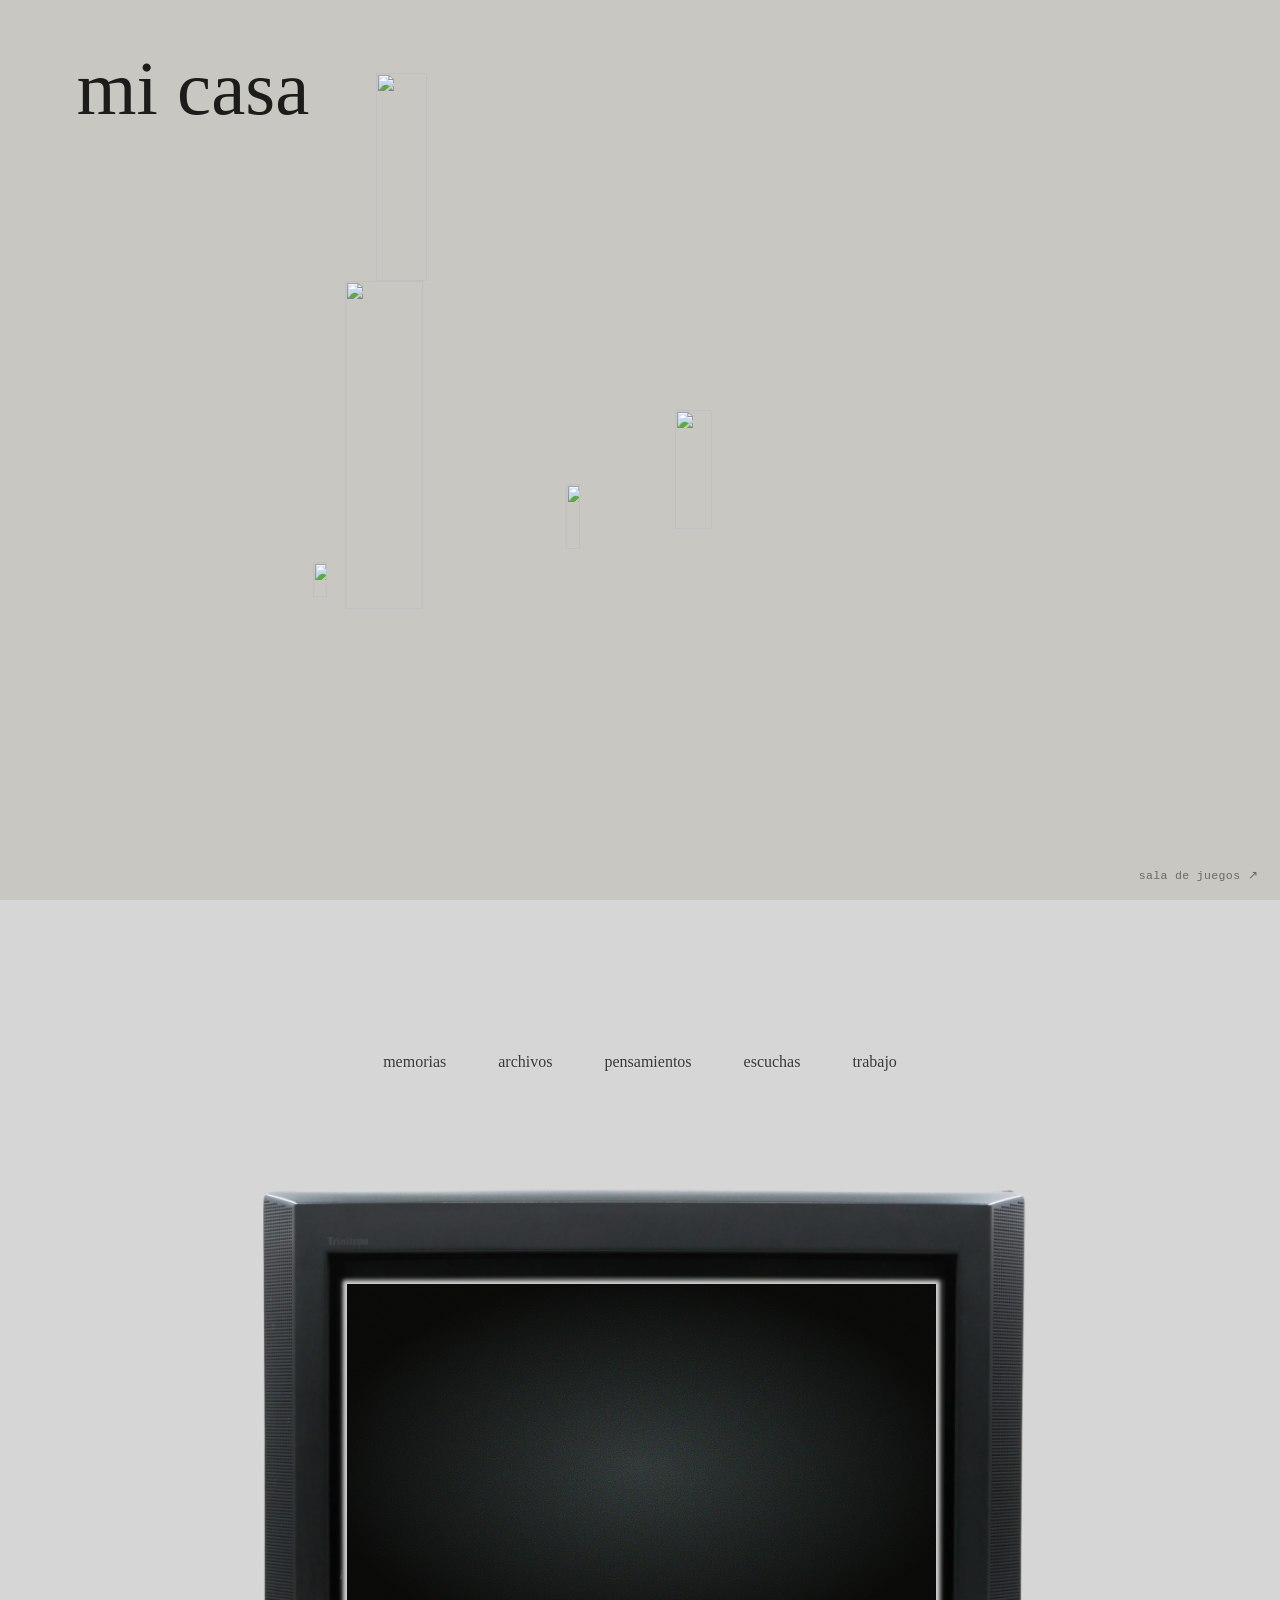
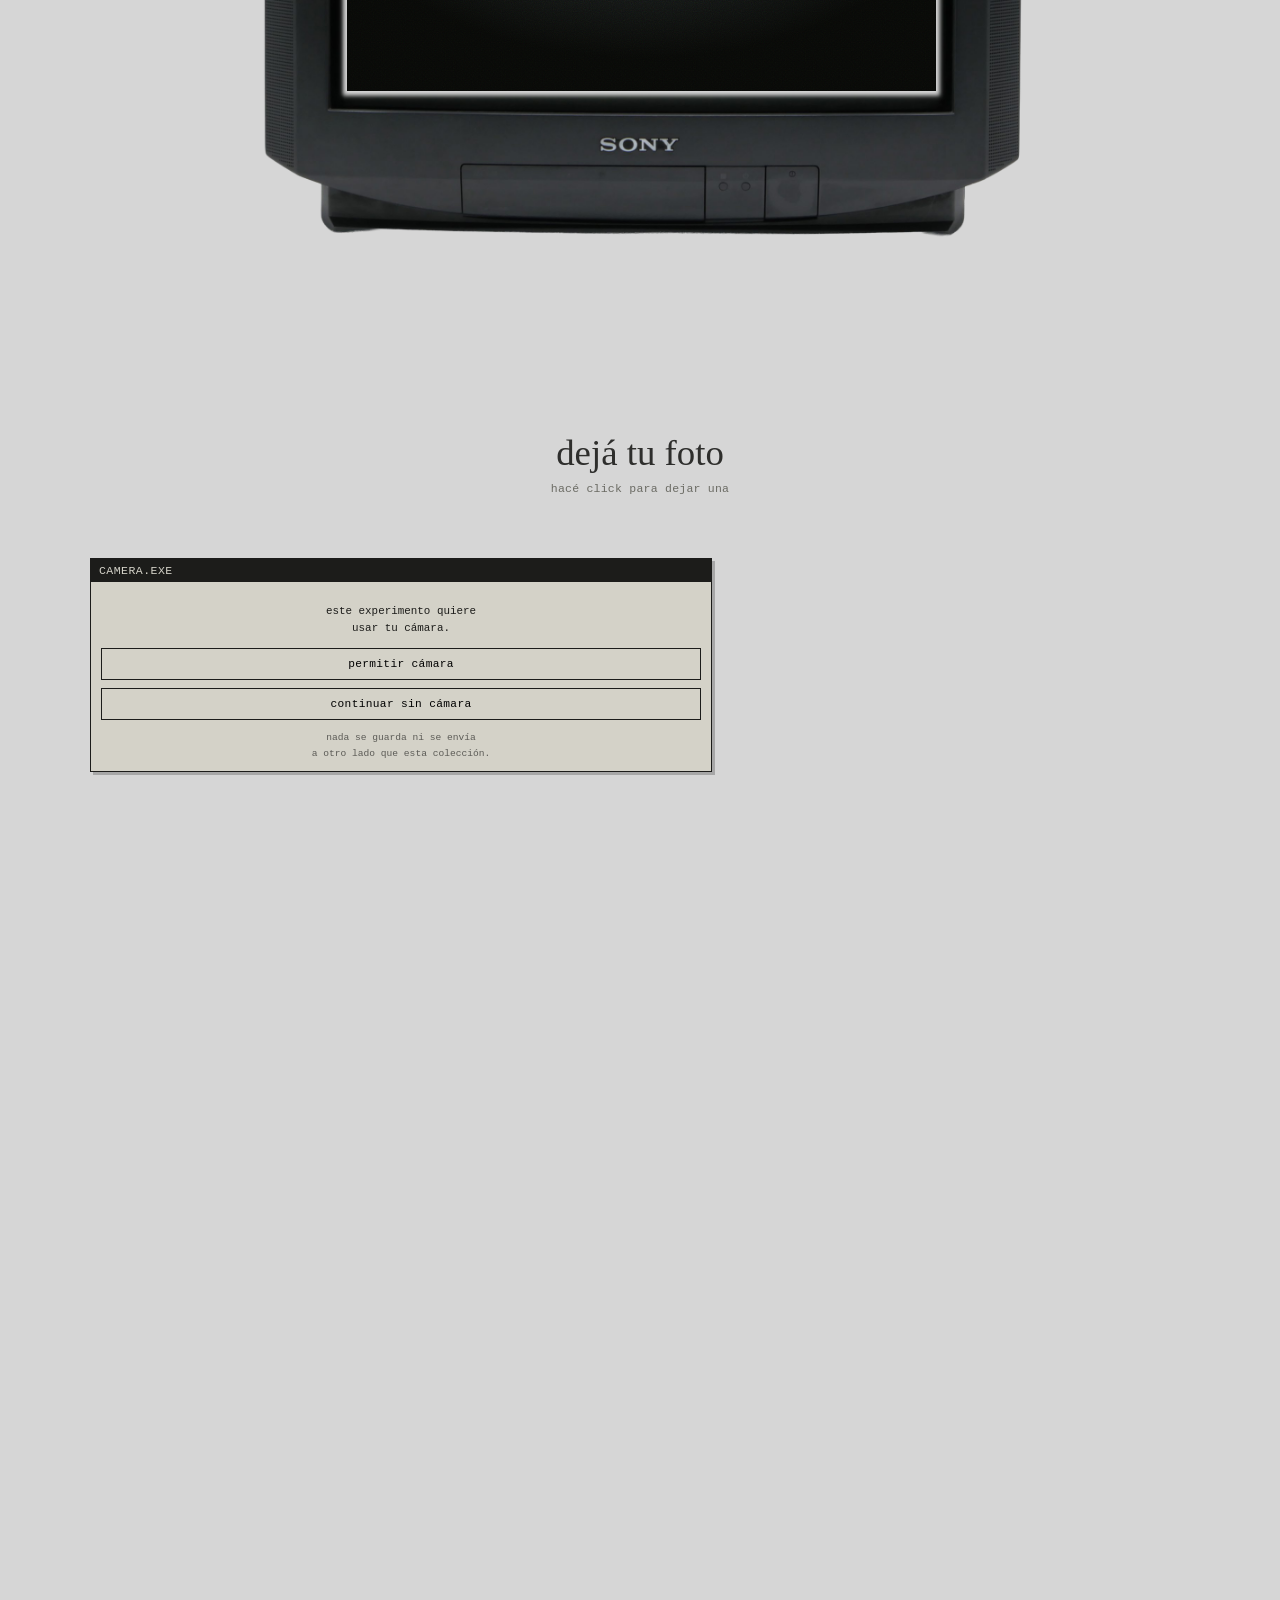
==== commit 940afa34: "TV: PNG a mayor resolución/calidad, sin desenfoque Antes se guardaba el marco a 1400px con un desenf" ====
--- a/index.html
+++ b/index.html
@@ -65,13 +65,10 @@
 
 <section class="tv-mi-casa">
   <div class="tv-wrap">
-    <!-- REEMPLAZAR: ruta del video — descomentar el <source> de abajo
-         y poner ahí el archivo real (loop corto, sin audio importa poco
-         porque el <video> va muted igual). Mientras no haya <source>,
-         el fondo/estática animada de .tv-video hace de placeholder y
-         el <video> vacío no tapa nada. -->
+    <!-- REEMPLAZAR: acá va el embed de Vimeo (o el <source> de un archivo
+         local). Mientras no haya nada, el fondo/estática animada de
+         .tv-video actúa como placeholder y el <video> vacío no tapa nada. -->
     <video class="tv-video" autoplay muted loop playsinline preload="metadata" aria-hidden="true">
-      <!-- <source src="assets/videos/tv-mi-casa.mp4" type="video/mp4"> -->
     </video>
     <img class="tv-frame" src="assets/tv mi casa.png" alt="" draggable="false">
   </div>
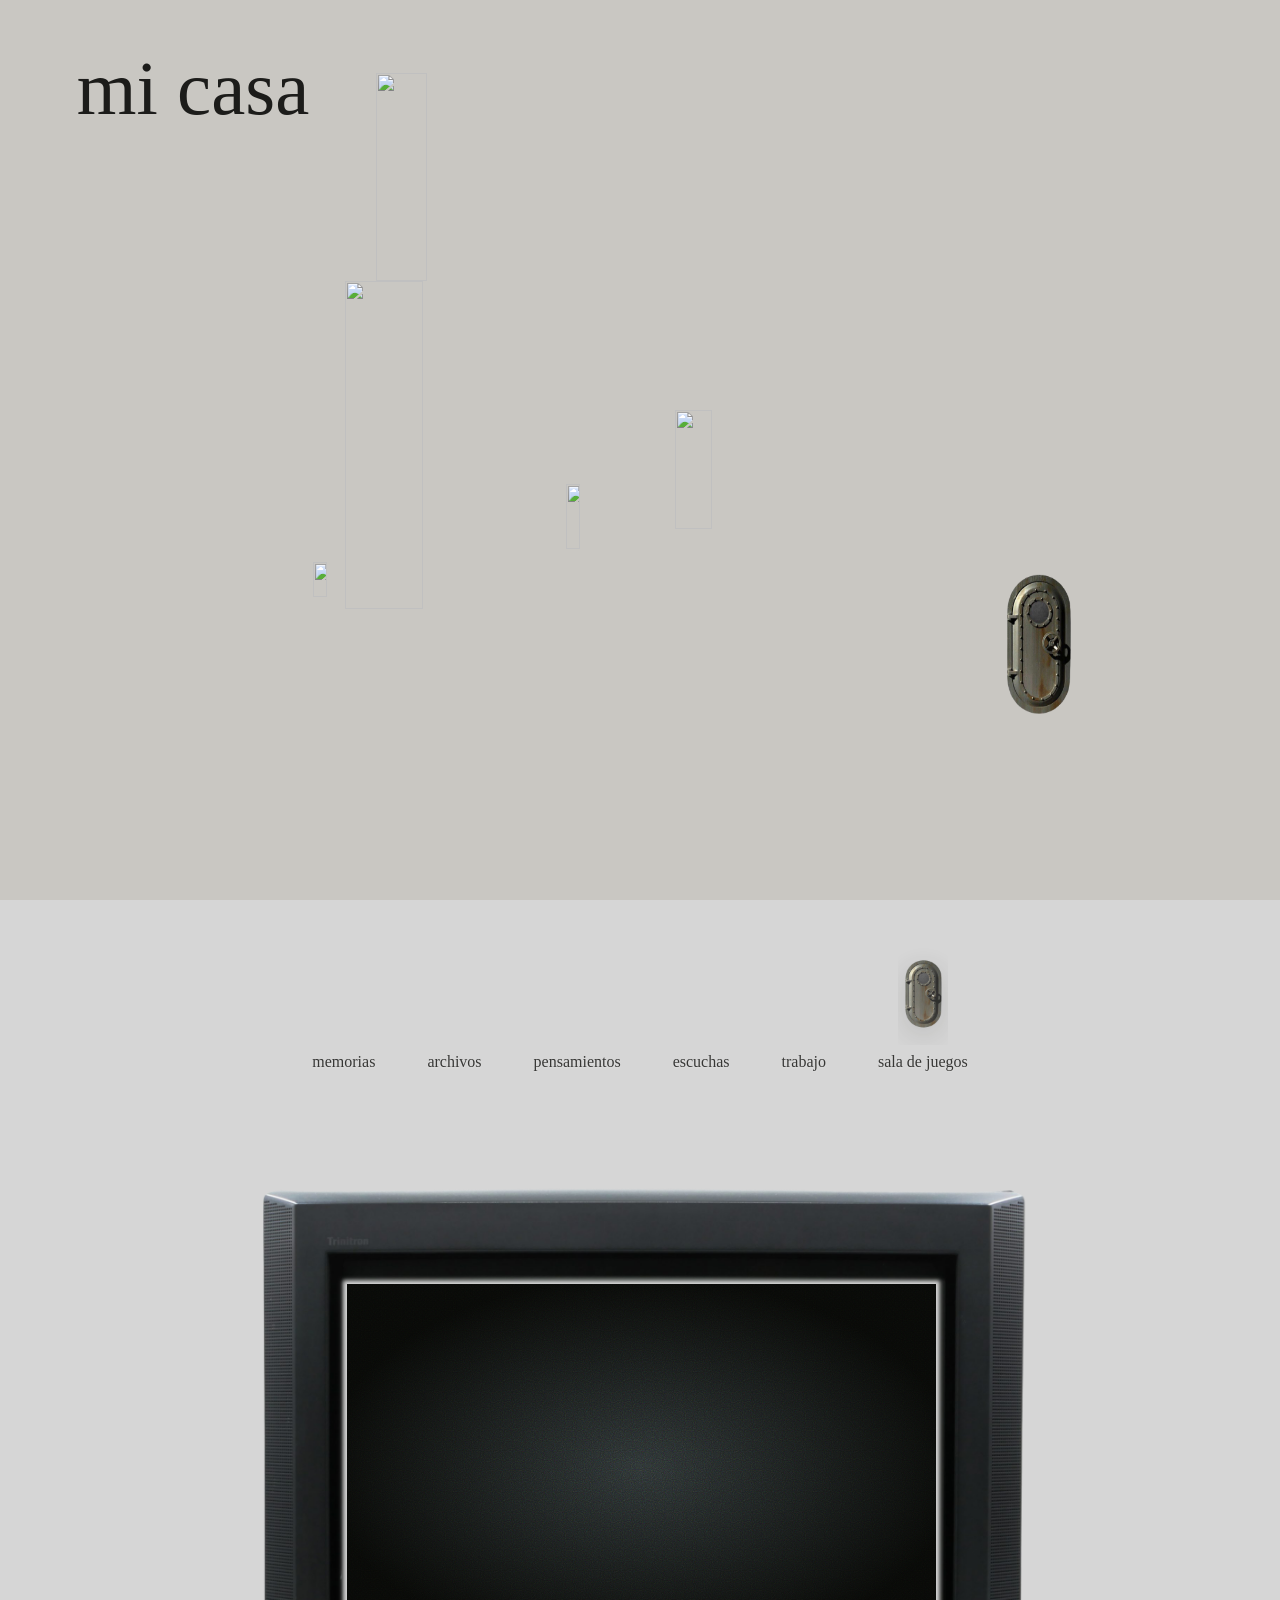
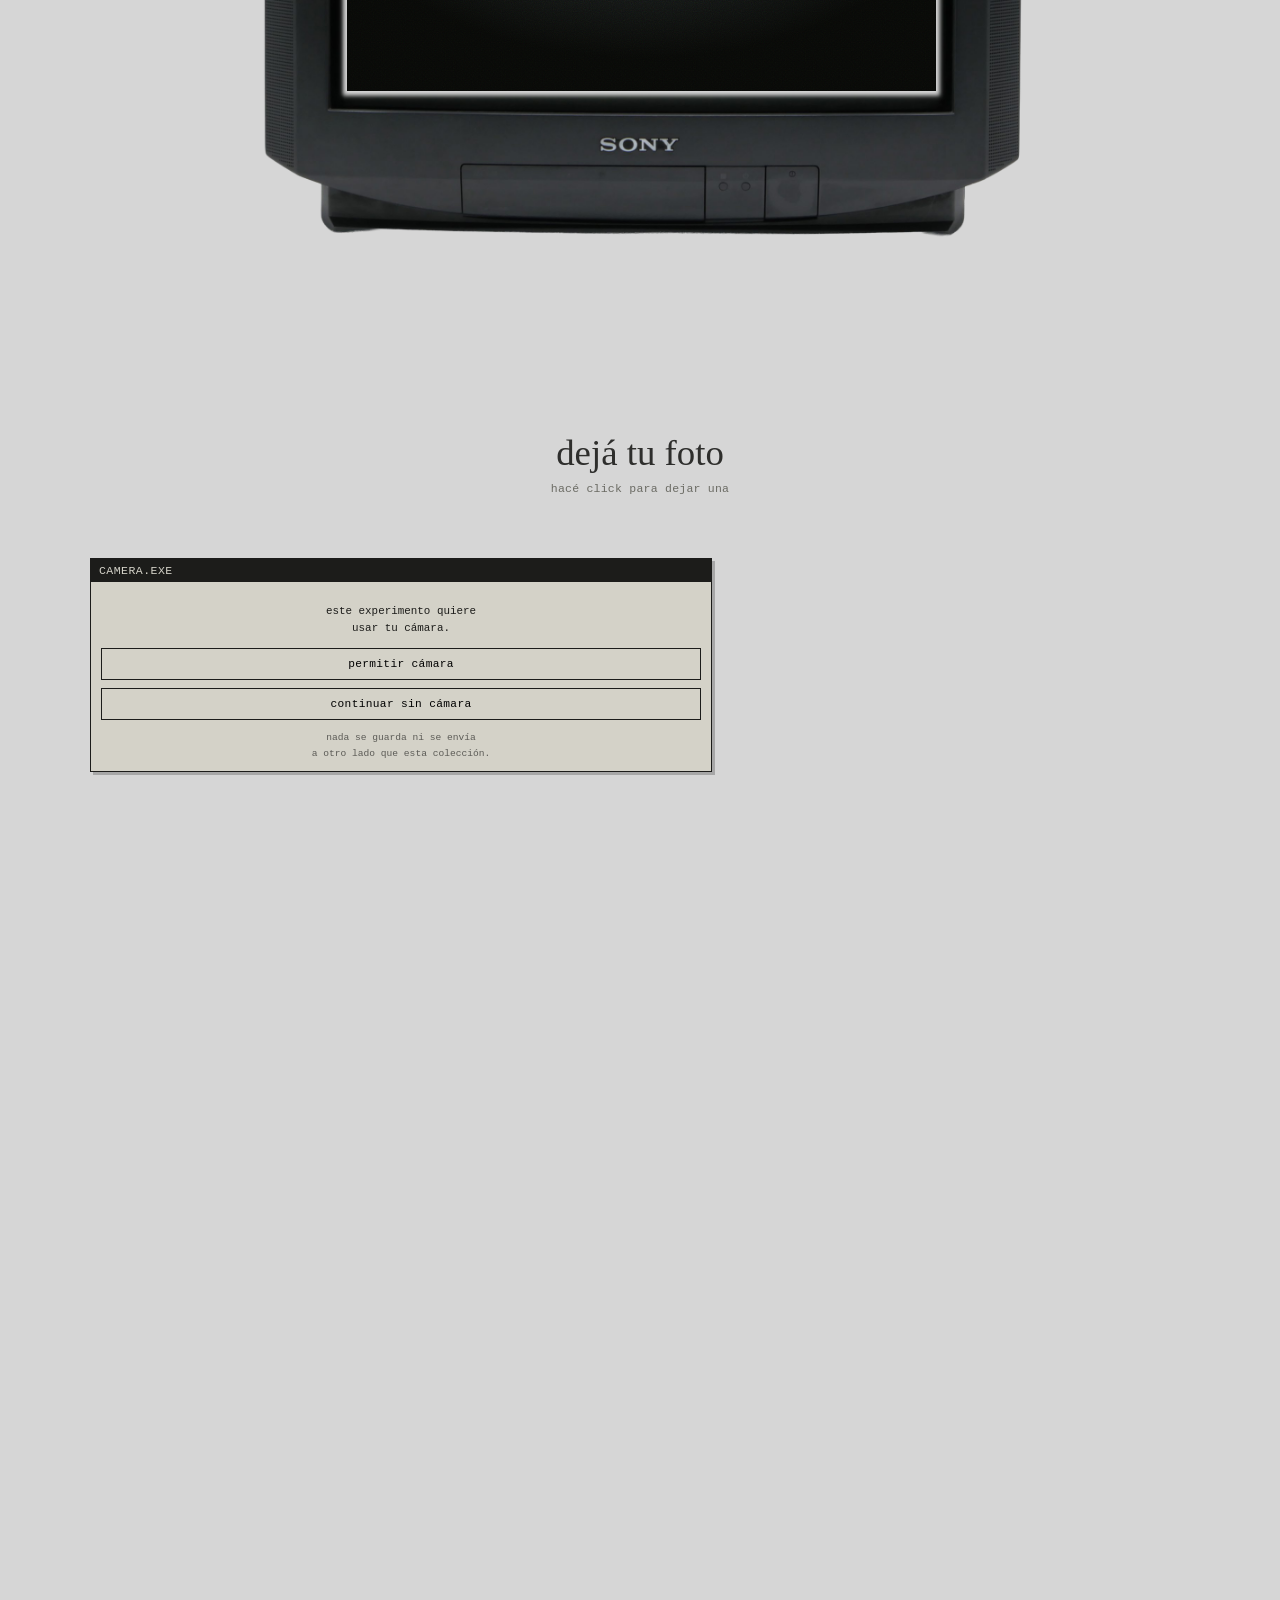
==== commit ccbf460e: "Agregar "sala de juegos" como habitación más (puerta de búnker) Usa el PNG que subiste (assets/fin.p" ====
--- a/index.html
+++ b/index.html
@@ -26,9 +26,10 @@
   <a href="escuchas.html" class="hotspot" style="left:27%; top:70%; width:4%; height:10%;" data-d-left="27" data-d-top="70" data-d-width="4" data-d-height="10" data-m-left="17.43" data-m-top="67.82" data-m-width="6.56" data-m-height="7.73" aria-label="Escuchas"><span class="hotspot-label">escuchas</span></a>
   <img class="room-png room-png--escuchas" src="assets/iconos/puerta-escuchas-home.png" alt="" style="left:24.49%; top:62.40%; width:10.357%; height:19.70%; --enter-delay:1.1s; --invite-delay:1.7s;" data-d-left="24.49" data-d-top="62.40" data-d-width="10.357" data-d-height="19.70" data-m-left="13.32" data-m-top="61.94" data-m-width="16.99" data-m-height="15.24">
 
+  <a href="sala-de-juegos.html" class="hotspot" style="left:78.7%; top:63.9%; width:5%; height:15.5%;" data-d-left="78.7" data-d-top="63.9" data-d-width="5" data-d-height="15.5" data-m-left="41.32" data-m-top="87.22" data-m-width="6.76" data-m-height="9.94" aria-label="Sala de juegos"><span class="hotspot-label">sala de juegos</span></a>
+  <img class="room-png room-png--juegos" src="assets/fin.png" alt="" style="left:77.68%; top:60.38%; width:6.84%; height:23%; --enter-delay:1.2s; --invite-delay:1.8s;" data-d-left="77.68" data-d-top="60.38" data-d-width="6.84" data-d-height="23" data-m-left="39.94" data-m-top="84.97" data-m-width="9.32" data-m-height="14.76">
+
   <img class="costura-deco" src="assets/sutura.png" alt="">
-
-  <a href="sala-de-juegos.html" class="juegos-link">sala de juegos <span class="juegos-arrow">↗</span></a>
 
   <img class="frase-deco frase-deco--welcome" src="assets/frases/frasewelcome.png" alt="" style="left:31.5%; top:8.3%; width:19.8%; animation-delay: 1.8s, 2.5s;" data-d-left="31.5" data-d-top="8.3" data-d-width="19.8">
   <img class="frase-deco frase-deco--kasa" src="assets/frases/frasetukasamikasa.png" alt="" style="left:78.64%; top:20.68%; width:13.71%; animation-delay: 2.0s, 2.7s;" data-d-left="78.64" data-d-top="20.68" data-d-width="13.71">
@@ -60,16 +61,24 @@
       <span class="pasillo-tilt"><span class="pasillo-tilt-inner"><img src="assets/iconos/ventana-vieja-trabajo.png" alt=""></span></span>
       <span class="pasillo-room-label" data-label="trabajo">trabajo</span>
     </a>
+    <a href="sala-de-juegos.html" class="pasillo-room">
+      <span class="pasillo-tilt"><span class="pasillo-tilt-inner"><img src="assets/fin.png" alt=""></span></span>
+      <span class="pasillo-room-label" data-label="sala de juegos">sala de juegos</span>
+    </a>
   </div>
 </section>
 
 <section class="tv-mi-casa">
   <div class="tv-wrap">
-    <!-- REEMPLAZAR: acá va el embed de Vimeo (o el <source> de un archivo
-         local). Mientras no haya nada, el fondo/estática animada de
-         .tv-video actúa como placeholder y el <video> vacío no tapa nada. -->
-    <video class="tv-video" autoplay muted loop playsinline preload="metadata" aria-hidden="true">
-    </video>
+    <div class="tv-video-wrap">
+      <iframe
+        class="tv-video-embed"
+        src="https://player.vimeo.com/video/1232881889?badge=0&amp;autopause=0&amp;player_id=0&amp;app_id=58479&amp;autoplay=1&amp;muted=1&amp;loop=1&amp;background=1"
+        frameborder="0"
+        allow="autoplay; fullscreen; picture-in-picture; clipboard-write; encrypted-media; web-share"
+        referrerpolicy="strict-origin-when-cross-origin"
+        title="programación tv — mi casa"></iframe>
+    </div>
     <img class="tv-frame" src="assets/tv mi casa.png" alt="" draggable="false">
   </div>
 </section>
--- a/home.css
+++ b/home.css
@@ -165,33 +165,6 @@
 
 @media (max-width: 820px) {
   .costura-deco { width: 34vw; max-width: 190px; }
-}
-
-/* entrada discreta a la sala de juegos — texto chico, no un hotspot
-   ilustrado, para no tener que dibujar un ícono nuevo para esto */
-.juegos-link {
-  position: fixed;
-  bottom: 18px;
-  right: 22px;
-  z-index: 7;
-  font-family: ui-monospace, 'SFMono-Regular', Menlo, Consolas, monospace;
-  font-size: 0.72rem;
-  letter-spacing: 0.03em;
-  color: #1C1C1A;
-  opacity: 0.55;
-  text-decoration: none;
-  cursor: inherit;
-  transition: opacity 0.2s ease;
-}
-.juegos-link:hover { opacity: 1; }
-.juegos-arrow {
-  display: inline-block;
-  transition: translate var(--dur-fast) var(--ease-out);
-}
-.juegos-link:hover .juegos-arrow { translate: 3px -3px; }
-
-@media (max-width: 820px) {
-  .juegos-link { bottom: 12px; right: 12px; font-size: 0.66rem; }
 }
 
 /* frases escritas a mano, desparramadas por la pared — se van "dibujando"
@@ -356,18 +329,17 @@
   --tv-screen-height: 60.4%;
 }
 
-.tv-video {
+.tv-video-wrap {
   position: absolute;
   top: var(--tv-screen-top);
   left: var(--tv-screen-left);
   width: var(--tv-screen-width);
   height: var(--tv-screen-height);
-  object-fit: cover;
+  overflow: hidden;
   z-index: 1;
-  display: block;
-  /* placeholder mientras no hay <source>: estática sutil + brillo tibio
-     de "tele prendida" — un video real y opaco la tapa solo, no hace
-     falta sacar nada de acá cuando se agregue */
+  /* placeholder/fondo visible mientras el iframe de Vimeo carga (o si
+     tarda en bufferear): estática sutil + brillo tibio de "tele
+     prendida" — el video, una vez reproduciendo, la tapa solo */
   background-color: #0b0c09;
   background-image:
     url("data:image/svg+xml,%3Csvg xmlns='http://www.w3.org/2000/svg' width='120' height='120'%3E%3Cfilter id='n'%3E%3CfeTurbulence type='fractalNoise' baseFrequency='0.9' numOctaves='2' stitchTiles='stitch'/%3E%3C/filter%3E%3Crect width='100%25' height='100%25' filter='url(%23n)'/%3E%3C/svg%3E"),
@@ -375,6 +347,22 @@
   background-size: 120px 120px, 100% 100%;
   background-blend-mode: overlay, normal;
   animation: tv-static-shift 1.1s steps(6) infinite, tv-static-flicker 3.6s ease-in-out infinite;
+}
+/* el video de Vimeo es 4:3 (1.333:1) y la pantalla recortada del marco
+   es más ancha, ~1.446:1 (65.5% / 60.4% de un contenedor 4:3) — para
+   que la "tele" se vea llena sin estirar el video, el iframe mantiene
+   su propio 4:3 a lo ancho (100%) y se agranda en alto lo necesario
+   para cubrir (100% * 1.446/1.333 ≈ 108.44%), centrado y recortado por
+   el overflow:hidden del contenedor de arriba */
+.tv-video-embed {
+  position: absolute;
+  top: 50%;
+  left: 50%;
+  width: 100%;
+  height: 108.44%;
+  transform: translate(-50%, -50%);
+  border: 0;
+  display: block;
 }
 @keyframes tv-static-shift {
   0%   { background-position: 0 0, 0 0; }
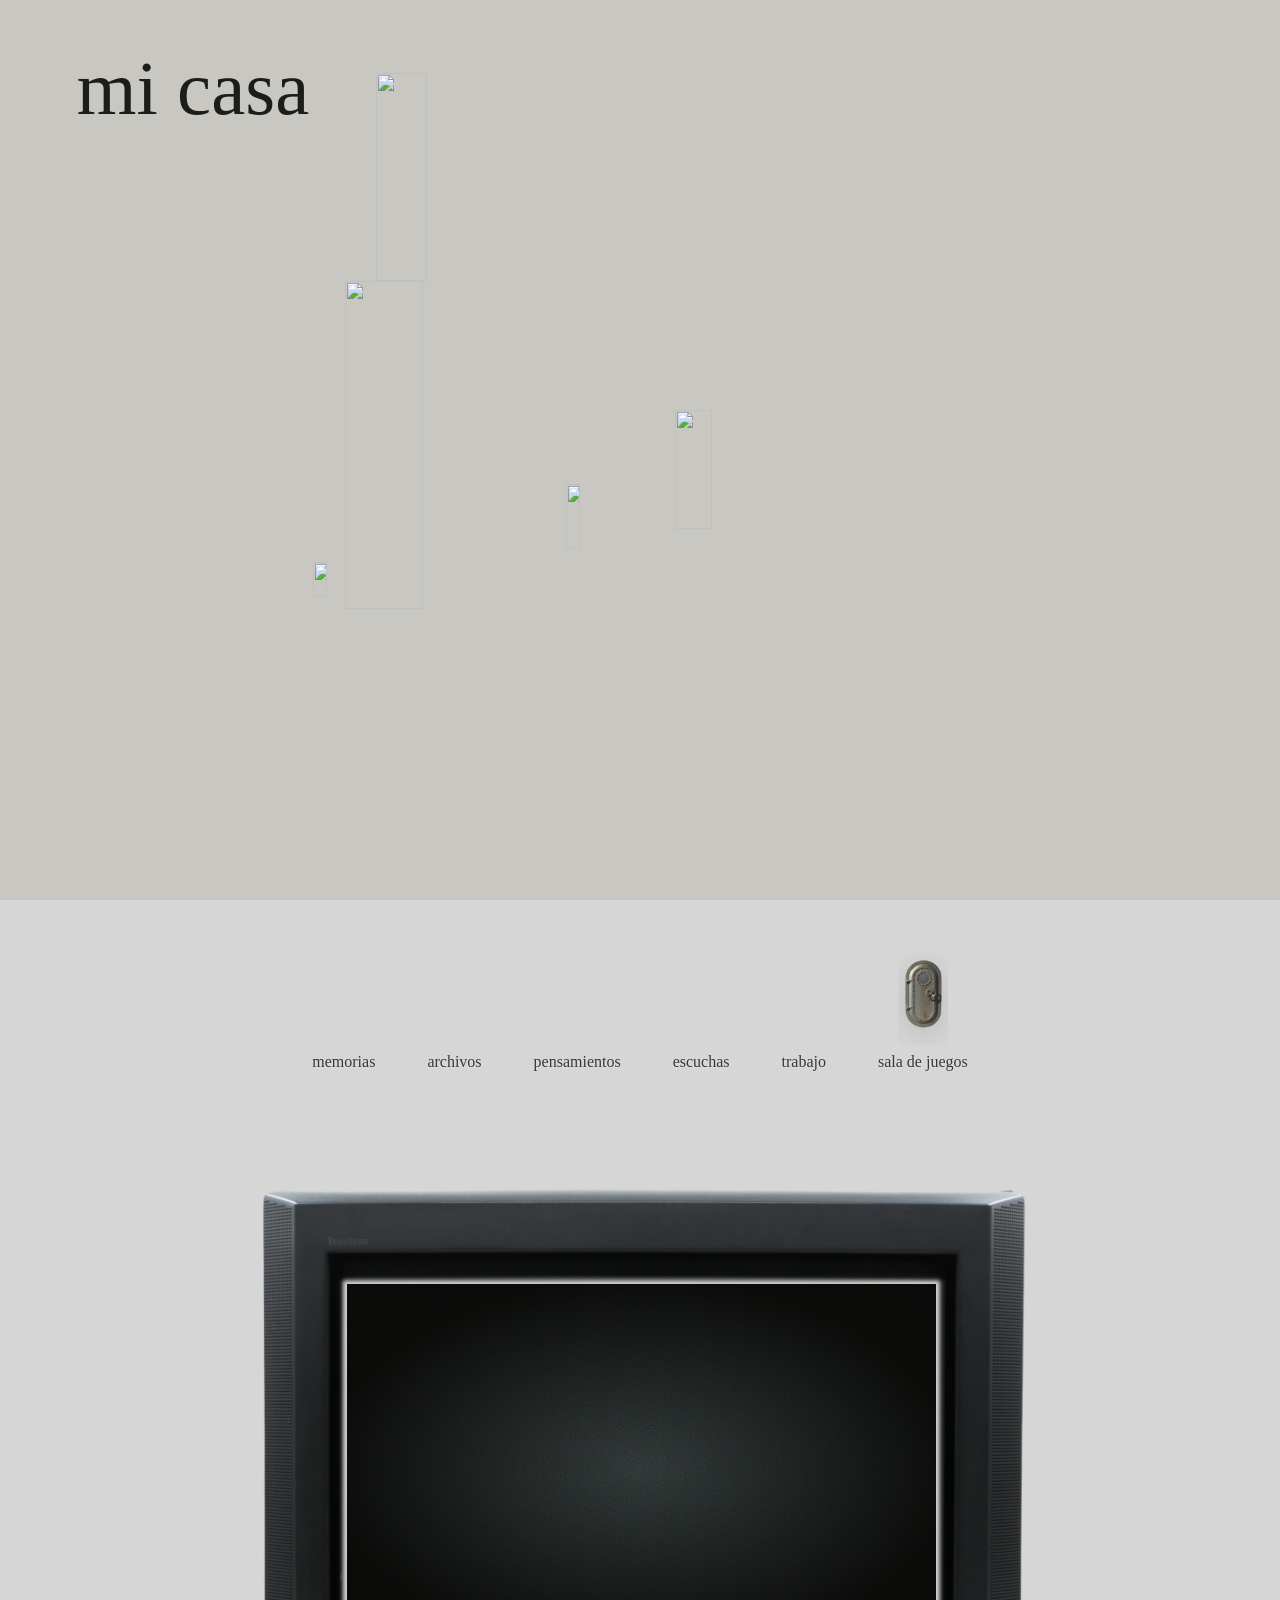
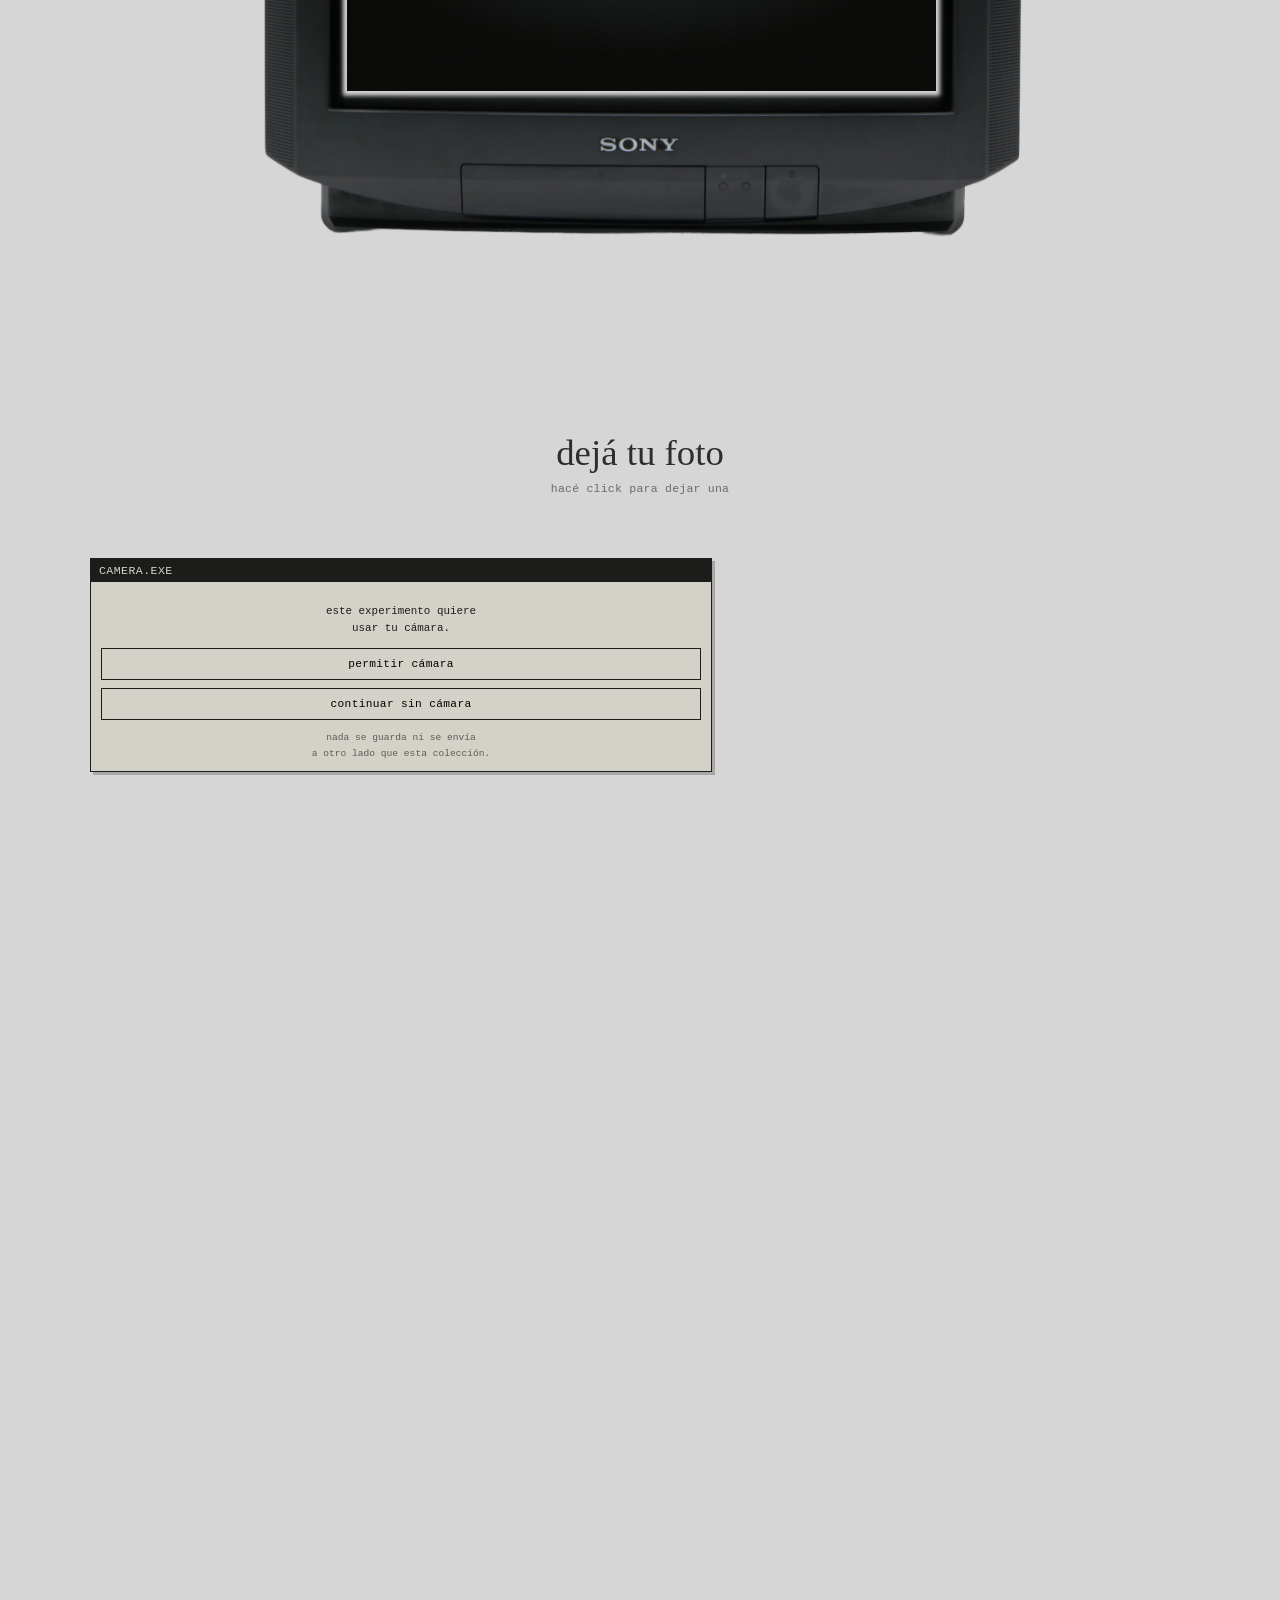
==== commit 27fcdb82: "Reacomodar "sala de juegos": sacarla de la casa, sumarla al costado La puerta (fin.png) quedó mal co" ====
--- a/index.html
+++ b/index.html
@@ -25,9 +25,6 @@
 
   <a href="escuchas.html" class="hotspot" style="left:27%; top:70%; width:4%; height:10%;" data-d-left="27" data-d-top="70" data-d-width="4" data-d-height="10" data-m-left="17.43" data-m-top="67.82" data-m-width="6.56" data-m-height="7.73" aria-label="Escuchas"><span class="hotspot-label">escuchas</span></a>
   <img class="room-png room-png--escuchas" src="assets/iconos/puerta-escuchas-home.png" alt="" style="left:24.49%; top:62.40%; width:10.357%; height:19.70%; --enter-delay:1.1s; --invite-delay:1.7s;" data-d-left="24.49" data-d-top="62.40" data-d-width="10.357" data-d-height="19.70" data-m-left="13.32" data-m-top="61.94" data-m-width="16.99" data-m-height="15.24">
-
-  <a href="sala-de-juegos.html" class="hotspot" style="left:78.7%; top:63.9%; width:5%; height:15.5%;" data-d-left="78.7" data-d-top="63.9" data-d-width="5" data-d-height="15.5" data-m-left="41.32" data-m-top="87.22" data-m-width="6.76" data-m-height="9.94" aria-label="Sala de juegos"><span class="hotspot-label">sala de juegos</span></a>
-  <img class="room-png room-png--juegos" src="assets/fin.png" alt="" style="left:77.68%; top:60.38%; width:6.84%; height:23%; --enter-delay:1.2s; --invite-delay:1.8s;" data-d-left="77.68" data-d-top="60.38" data-d-width="6.84" data-d-height="23" data-m-left="39.94" data-m-top="84.97" data-m-width="9.32" data-m-height="14.76">
 
   <img class="costura-deco" src="assets/sutura.png" alt="">
 
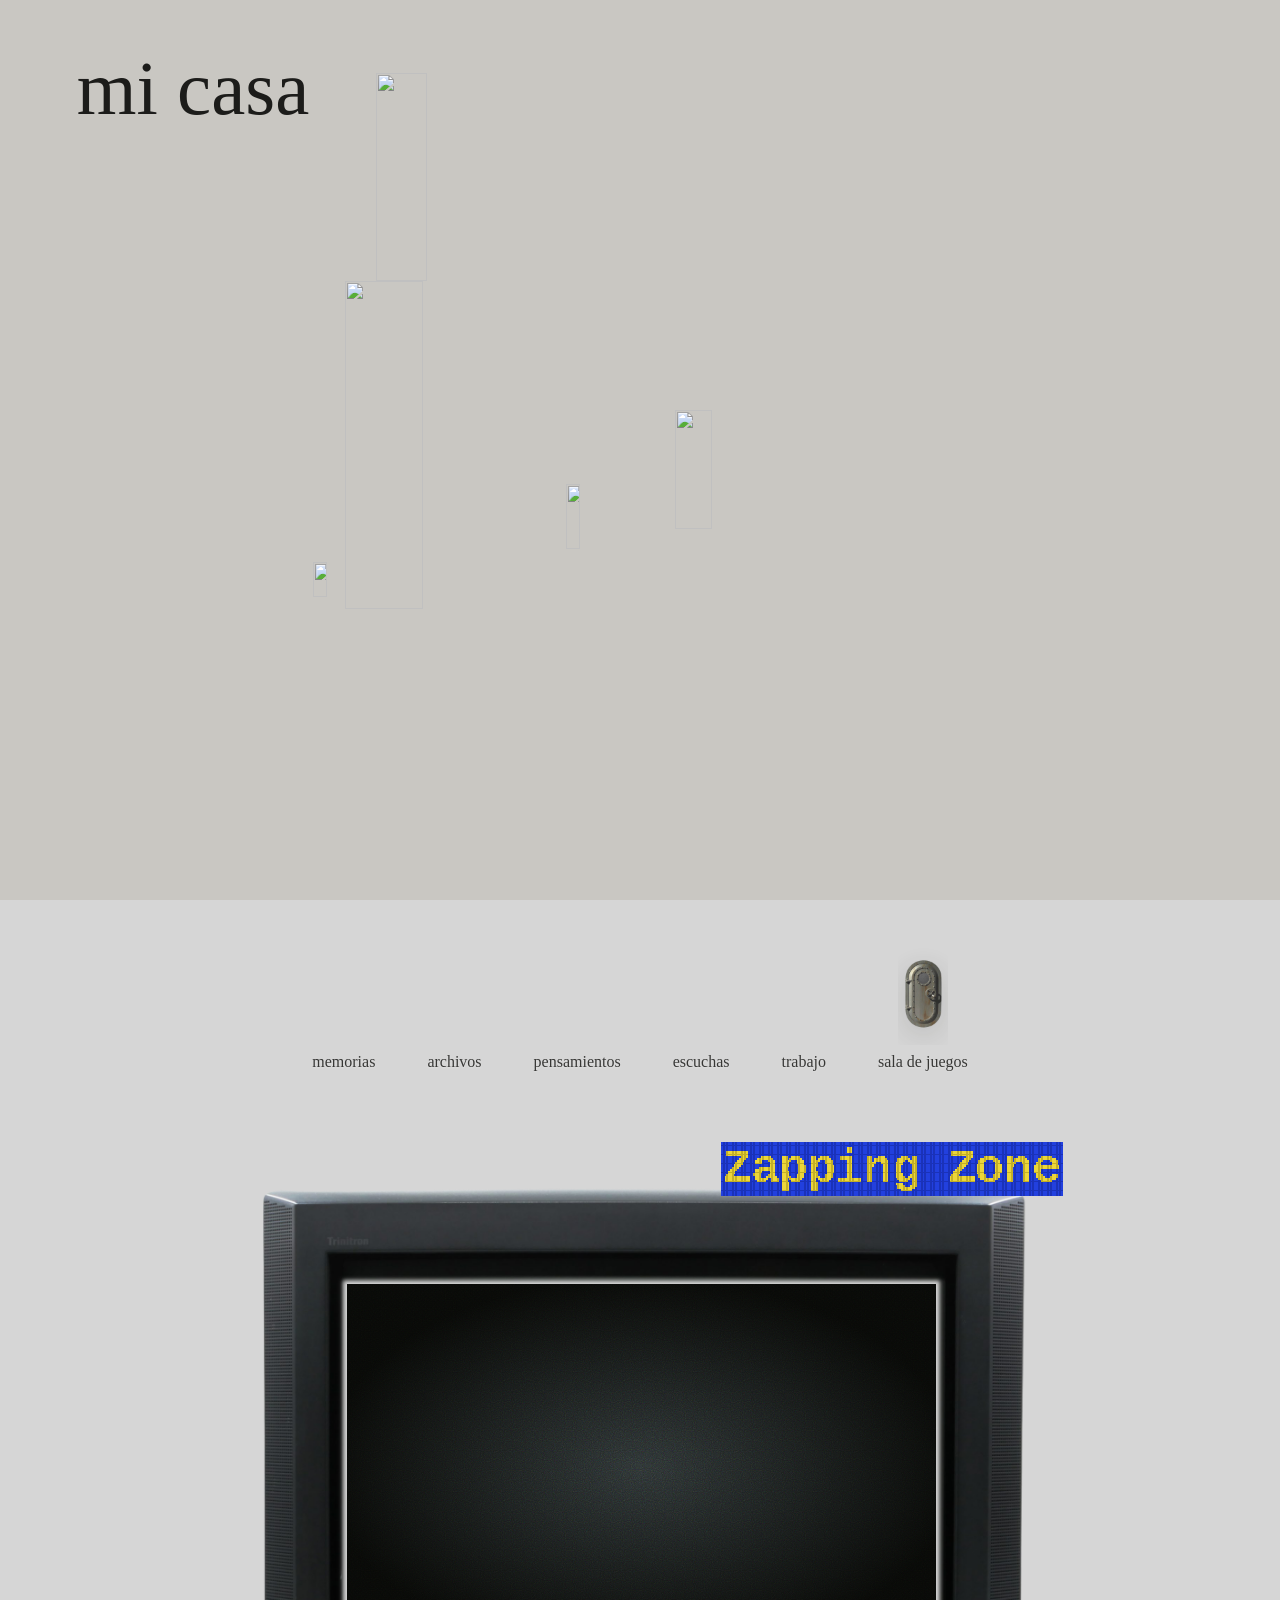
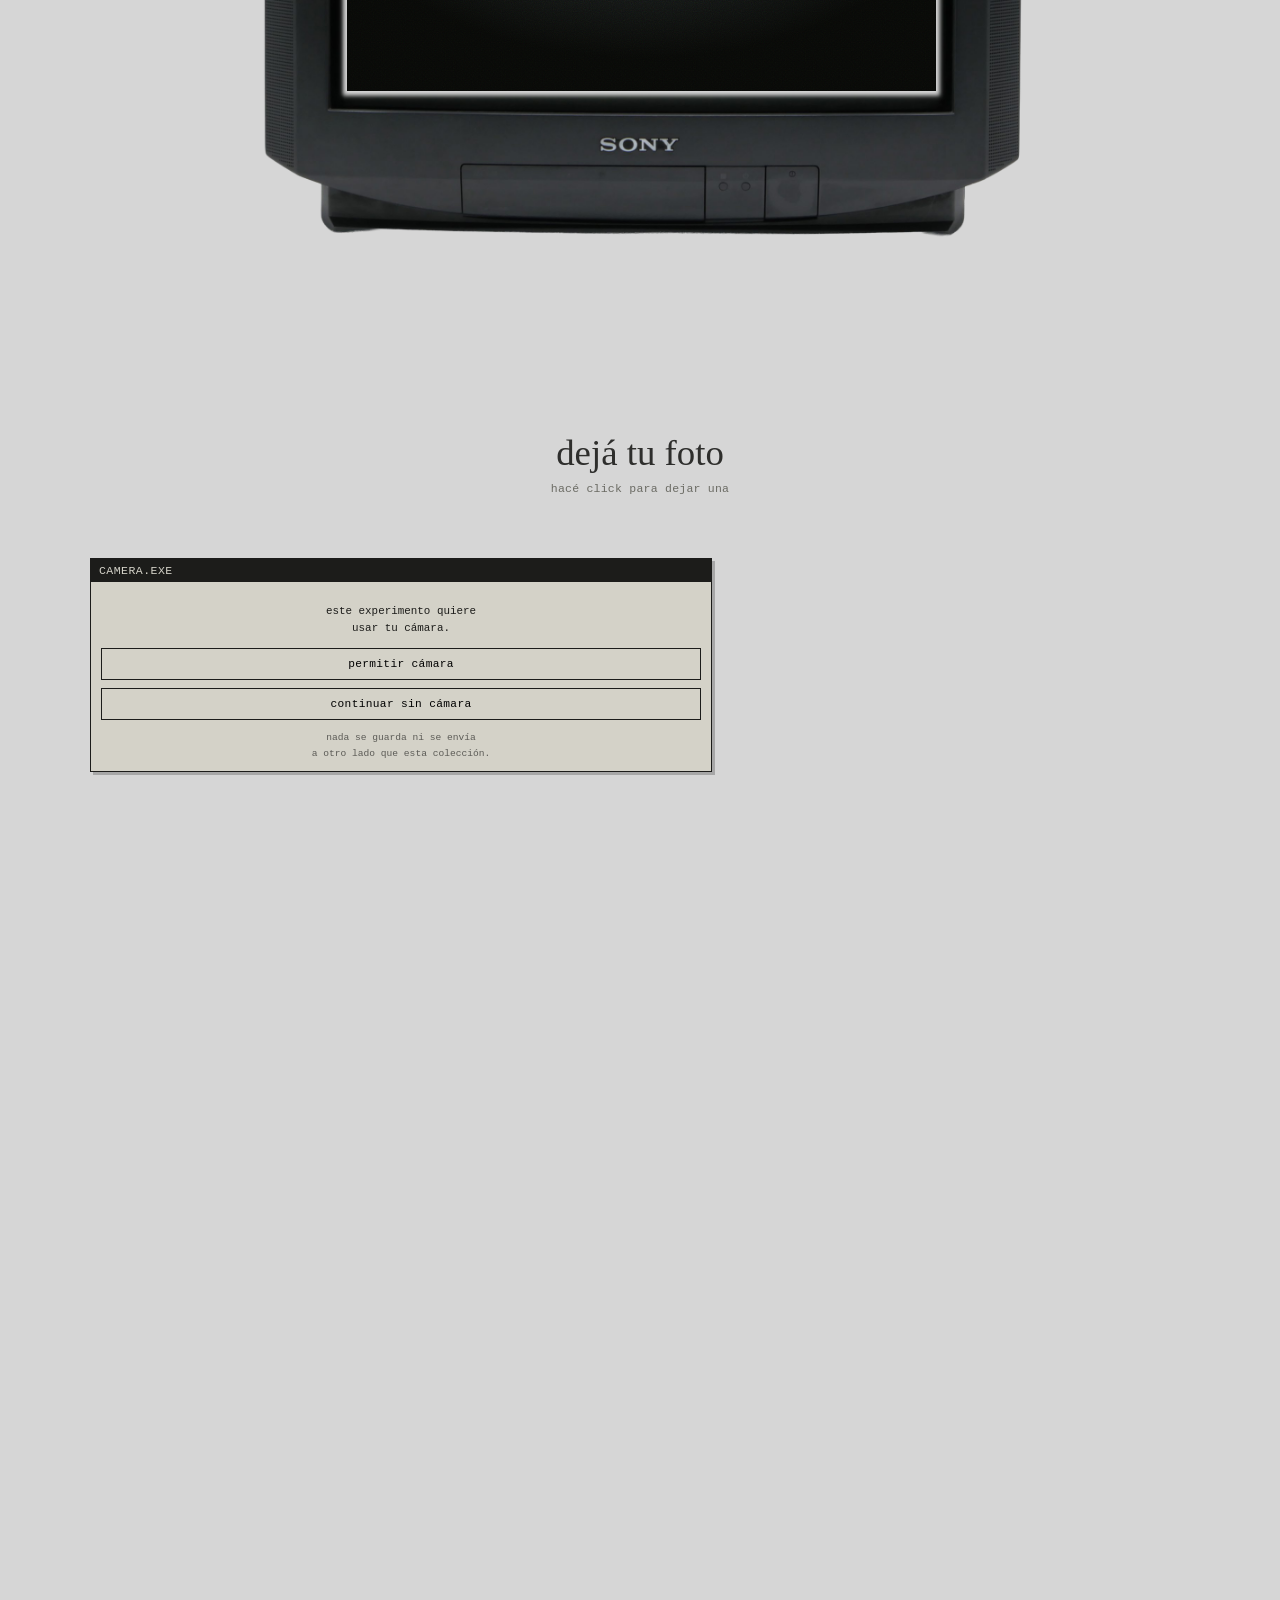
==== commit e409f1f6: "Cartel "zapping zone" flotando sobre la esquina de la TV PNG pixel art (assets/zapping-zone.png, sin" ====
--- a/index.html
+++ b/index.html
@@ -77,6 +77,7 @@
         title="programación tv — mi casa"></iframe>
     </div>
     <img class="tv-frame" src="assets/tv mi casa.png" alt="" draggable="false">
+    <img class="tv-sign" src="assets/zapping-zone.png" alt="" draggable="false">
   </div>
 </section>
 
--- a/home.css
+++ b/home.css
@@ -31,6 +31,7 @@
     filter: none !important;
     clip-path: none !important;
   }
+  .tv-sign { transform: none !important; }
 }
 @font-face { font-family: 'Cardinal'; src: url('assets/fonts/Cardinal.ttf') format('truetype'); } html, body { margin: 0; background: #c9c7c2; min-height: 100vh; min-height: 100dvh; cursor: url("data:image/svg+xml,%3Csvg xmlns='http://www.w3.org/2000/svg' width='32' height='32'%3E%3Ctext x='2' y='24' font-size='26' fill='%231C1C1A'%3E%E2%9A%9C%3C/text%3E%3C/svg%3E") 16 16, auto; } .house-wrap { position: relative; width: 100%; height: 100vh; height: 100svh; overflow: hidden; background-image: url('assets/casa/micasa-compu.jpg'); background-size: cover; background-position: 50% 50%; background-repeat: no-repeat; } a, .hotspot, .umbral, .pasillo-room { cursor: inherit; } .hotspot { position: absolute; display: block; z-index: 1; } .hotspot:hover { z-index: 5; } .hotspot-label { opacity: 0; transition: opacity 0.25s ease, background 0.15s, color 0.15s; position: absolute; top: 50%; left: 50%; transform: translate(-50%, -50%); font-family: 'Cardinal', serif; font-size: 2.6rem; color: #1C1C1A; background: #c9c7c2; padding: 0 12px; line-height: 1.1; border-radius: 0px; white-space: nowrap; pointer-events: none; } .hotspot[href="trabajo.html"] .hotspot-label { top: 35%; } .site-title { position: absolute; top: 5%; left: 6%; font-family: 'Cardinal', serif; font-size: 4.8rem; color: #1C1C1A; z-index: 5; margin: 0; }
 /* entrada vintage: el título se "escribe" de izquierda a derecha (mask
@@ -385,6 +386,36 @@
   display: block;
 }
 
+/* cartelito "zapping zone" apoyado sobre la esquina superior derecha
+   del marco — el PNG es pixel art sin transparencia (rectángulo sólido),
+   width:auto en height mantiene su proporción real sin estirarlo */
+.tv-sign {
+  position: absolute;
+  top: -5%;
+  right: 3%;
+  width: 38%;
+  height: auto;
+  z-index: 3;
+  pointer-events: none;
+  image-rendering: pixelated;
+  transform-origin: 50% 100%;
+  animation: tv-sign-wiggle 2.6s ease-in-out infinite;
+}
+/* tiembla ~0.6s (0%–23% de los 2.6s) y queda quieto el resto — pasos
+   irregulares (ángulos y desplazamientos propios en cada uno) para que
+   no se sienta un vaivén parejo, más cerca de una falla de señal */
+@keyframes tv-sign-wiggle {
+  0%        { transform: rotate(0deg) translate(0, 0); }
+  2%        { transform: rotate(-1.4deg) translate(-1px, 0); }
+  5%        { transform: rotate(1.2deg) translate(1px, -1px); }
+  8%        { transform: rotate(-2deg) translate(0, 1px); }
+  11%       { transform: rotate(1.6deg) translate(1px, 0); }
+  14%       { transform: rotate(-1deg) translate(-1px, -1px); }
+  17%       { transform: rotate(0.8deg) translate(0, 1px); }
+  20%       { transform: rotate(-0.4deg) translate(0, 0); }
+  23%, 100% { transform: rotate(0deg) translate(0, 0); }
+}
+
 @media (max-width: 720px) {
   .tv-mi-casa { padding: 4vh 5vw 6vh 5vw; }
 }
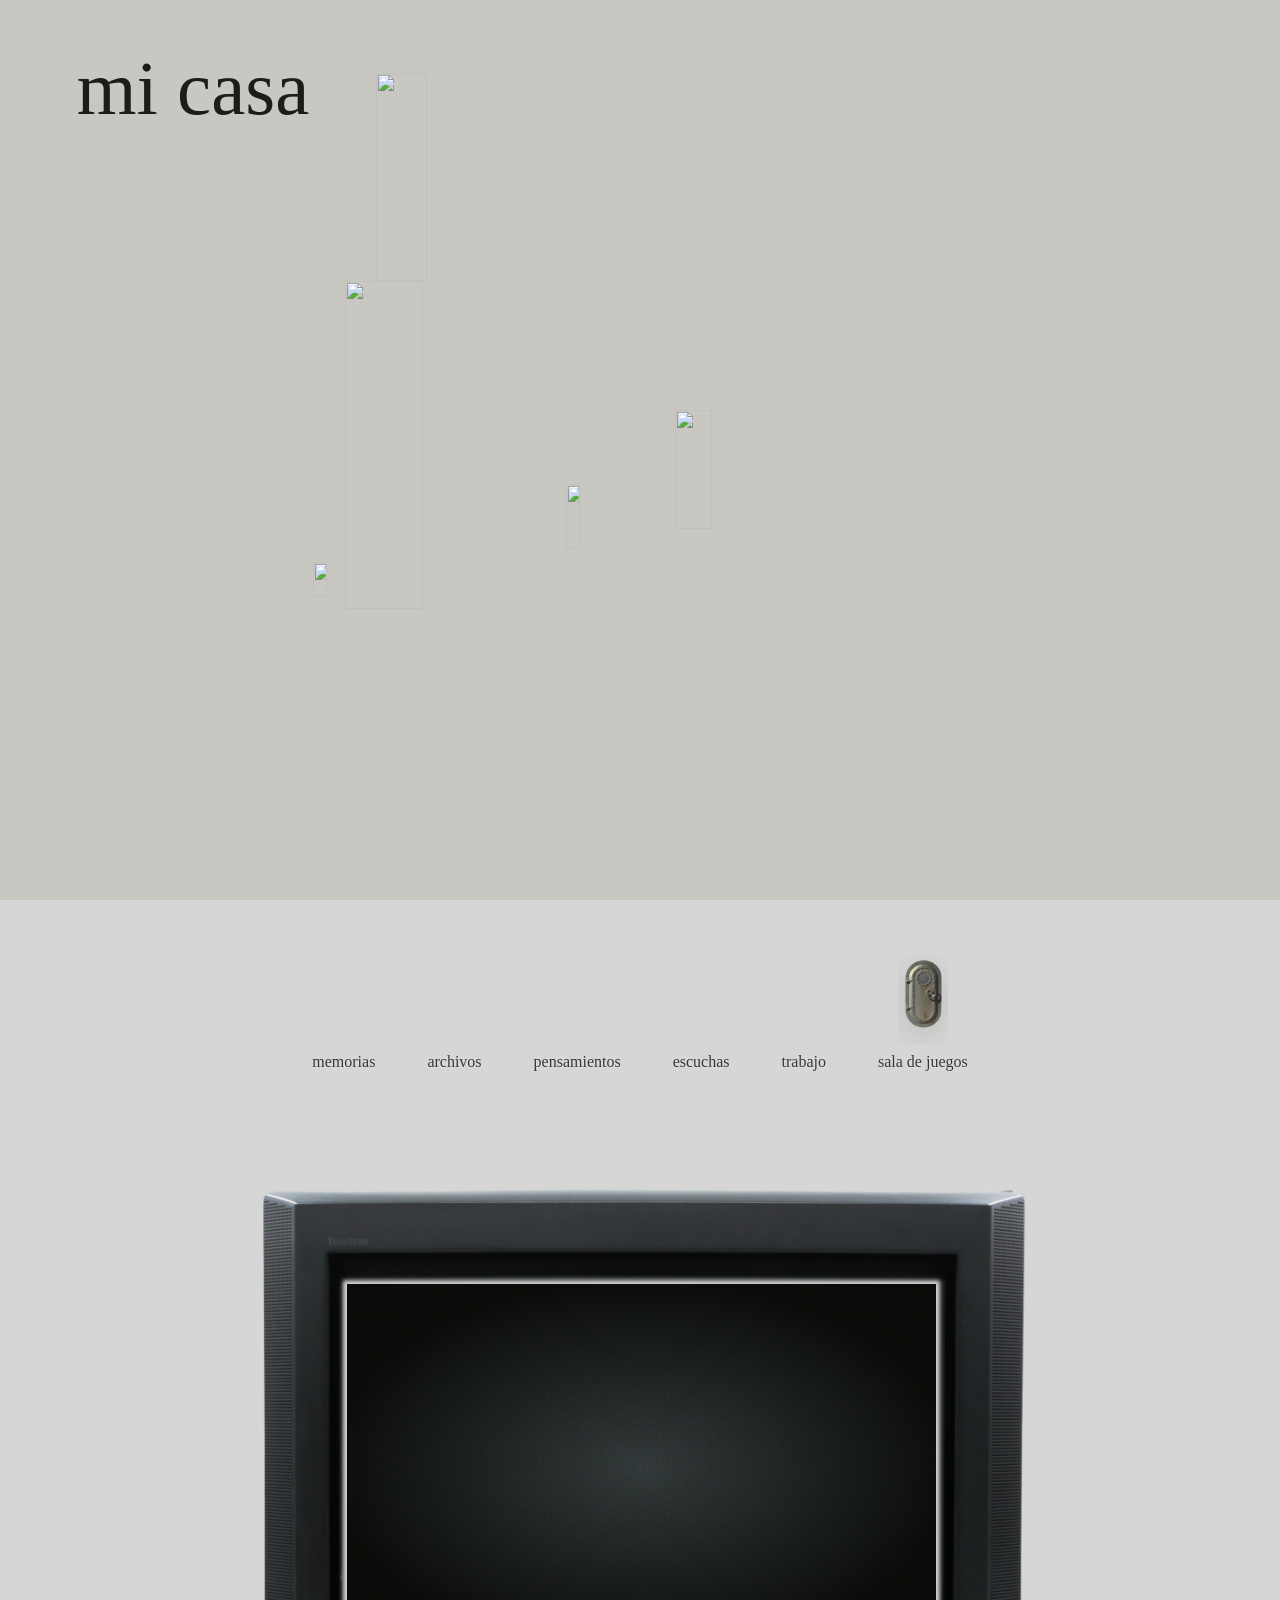
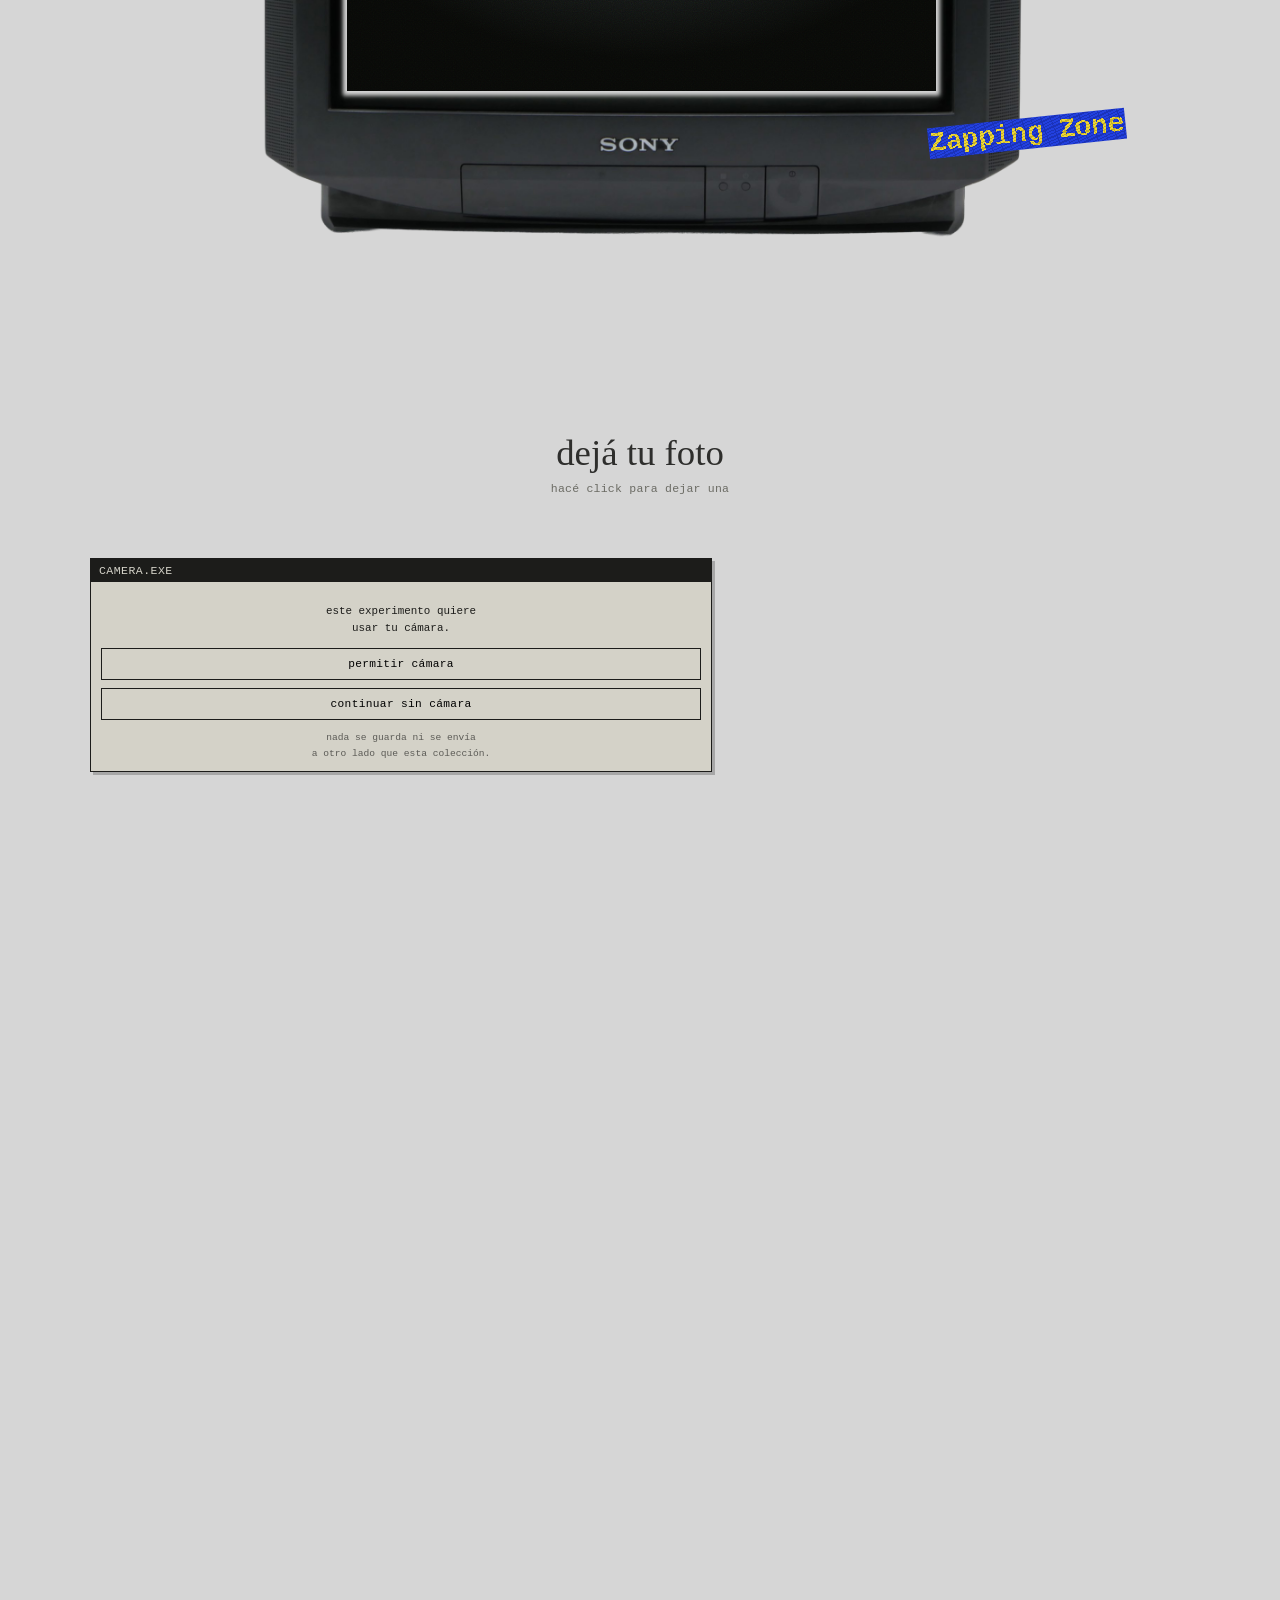
==== commit b51296f8: "Bump home.css?v=5 (cache-bust tras el fix del cartel zapping-zone)" ====
--- a/index.html
+++ b/index.html
@@ -4,7 +4,7 @@
 <meta charset="UTF-8">
 <meta name="viewport" content="width=device-width, initial-scale=1.0">
 <title>Mi Casa</title>
-<link rel="stylesheet" href="home.css?v=4">
+<link rel="stylesheet" href="home.css?v=5">
 </head>
 <body>
 
--- a/home.css
+++ b/home.css
@@ -31,7 +31,7 @@
     filter: none !important;
     clip-path: none !important;
   }
-  .tv-sign { transform: none !important; }
+  .tv-sign { transform: rotate(-6deg) !important; }
 }
 @font-face { font-family: 'Cardinal'; src: url('assets/fonts/Cardinal.ttf') format('truetype'); } html, body { margin: 0; background: #c9c7c2; min-height: 100vh; min-height: 100dvh; cursor: url("data:image/svg+xml,%3Csvg xmlns='http://www.w3.org/2000/svg' width='32' height='32'%3E%3Ctext x='2' y='24' font-size='26' fill='%231C1C1A'%3E%E2%9A%9C%3C/text%3E%3C/svg%3E") 16 16, auto; } .house-wrap { position: relative; width: 100%; height: 100vh; height: 100svh; overflow: hidden; background-image: url('assets/casa/micasa-compu.jpg'); background-size: cover; background-position: 50% 50%; background-repeat: no-repeat; } a, .hotspot, .umbral, .pasillo-room { cursor: inherit; } .hotspot { position: absolute; display: block; z-index: 1; } .hotspot:hover { z-index: 5; } .hotspot-label { opacity: 0; transition: opacity 0.25s ease, background 0.15s, color 0.15s; position: absolute; top: 50%; left: 50%; transform: translate(-50%, -50%); font-family: 'Cardinal', serif; font-size: 2.6rem; color: #1C1C1A; background: #c9c7c2; padding: 0 12px; line-height: 1.1; border-radius: 0px; white-space: nowrap; pointer-events: none; } .hotspot[href="trabajo.html"] .hotspot-label { top: 35%; } .site-title { position: absolute; top: 5%; left: 6%; font-family: 'Cardinal', serif; font-size: 4.8rem; color: #1C1C1A; z-index: 5; margin: 0; }
 /* entrada vintage: el título se "escribe" de izquierda a derecha (mask
@@ -324,6 +324,11 @@
   position: relative;
   width: min(900px, 100%);
   aspect-ratio: 2000 / 1500;
+  /* agrupa todo el subárbol (marco, video, cartel) en un único contexto
+     de composición propio — sin esto, el <iframe> de Vimeo (su propia
+     capa de GPU) podía terminar pintándose por encima de todo sin
+     importar z-index */
+  isolation: isolate;
   --tv-screen-top: 16%;
   --tv-screen-left: 17.4%;
   --tv-screen-width: 65.5%;
@@ -386,34 +391,38 @@
   display: block;
 }
 
-/* cartelito "zapping zone" apoyado sobre la esquina superior derecha
-   del marco — el PNG es pixel art sin transparencia (rectángulo sólido),
-   width:auto en height mantiene su proporción real sin estirarlo */
+/* cartelito "zapping zone", tipo sticker pegado sobre la esquina
+   inferior derecha del marco (a la altura del logo/botones) — el PNG
+   es pixel art sin transparencia (rectángulo sólido 1900x300); el
+   aspect-ratio explícito evita que algún navegador lo resuelva mal y
+   lo infle a su tamaño natural (1900px) en vez de al 22% del ancho */
 .tv-sign {
   position: absolute;
-  top: -5%;
-  right: 3%;
-  width: 38%;
+  right: -4%;
+  bottom: 15%;
+  width: 22%;
   height: auto;
-  z-index: 3;
+  aspect-ratio: 1900 / 300;
+  z-index: 5;
   pointer-events: none;
   image-rendering: pixelated;
-  transform-origin: 50% 100%;
-  animation: tv-sign-wiggle 2.6s ease-in-out infinite;
-}
-/* tiembla ~0.6s (0%–23% de los 2.6s) y queda quieto el resto — pasos
-   irregulares (ángulos y desplazamientos propios en cada uno) para que
-   no se sienta un vaivén parejo, más cerca de una falla de señal */
+  transform-origin: 50% 50%;
+  transform: rotate(-6deg);
+  animation: tv-sign-wiggle 2.5s ease-in-out infinite;
+}
+/* tiembla rápido ~0.5s (0%–20% de los 2.5s) alrededor de los -6deg
+   base, entre -8° y -4°, y queda quieto el resto — pasos irregulares
+   para que no se sienta un vaivén parejo, más cerca de una falla de
+   señal que de un péndulo */
 @keyframes tv-sign-wiggle {
-  0%        { transform: rotate(0deg) translate(0, 0); }
-  2%        { transform: rotate(-1.4deg) translate(-1px, 0); }
-  5%        { transform: rotate(1.2deg) translate(1px, -1px); }
-  8%        { transform: rotate(-2deg) translate(0, 1px); }
-  11%       { transform: rotate(1.6deg) translate(1px, 0); }
-  14%       { transform: rotate(-1deg) translate(-1px, -1px); }
-  17%       { transform: rotate(0.8deg) translate(0, 1px); }
-  20%       { transform: rotate(-0.4deg) translate(0, 0); }
-  23%, 100% { transform: rotate(0deg) translate(0, 0); }
+  0%        { transform: rotate(-6deg) translate(0, 0); }
+  3%        { transform: rotate(-8deg) translate(-1px, 0); }
+  6%        { transform: rotate(-4deg) translate(1px, -1px); }
+  9%        { transform: rotate(-7deg) translate(0, 1px); }
+  12%       { transform: rotate(-5deg) translate(1px, 0); }
+  15%       { transform: rotate(-8deg) translate(-1px, -1px); }
+  18%       { transform: rotate(-6deg) translate(0, 0); }
+  20%, 100% { transform: rotate(-6deg) translate(0, 0); }
 }
 
 @media (max-width: 720px) {
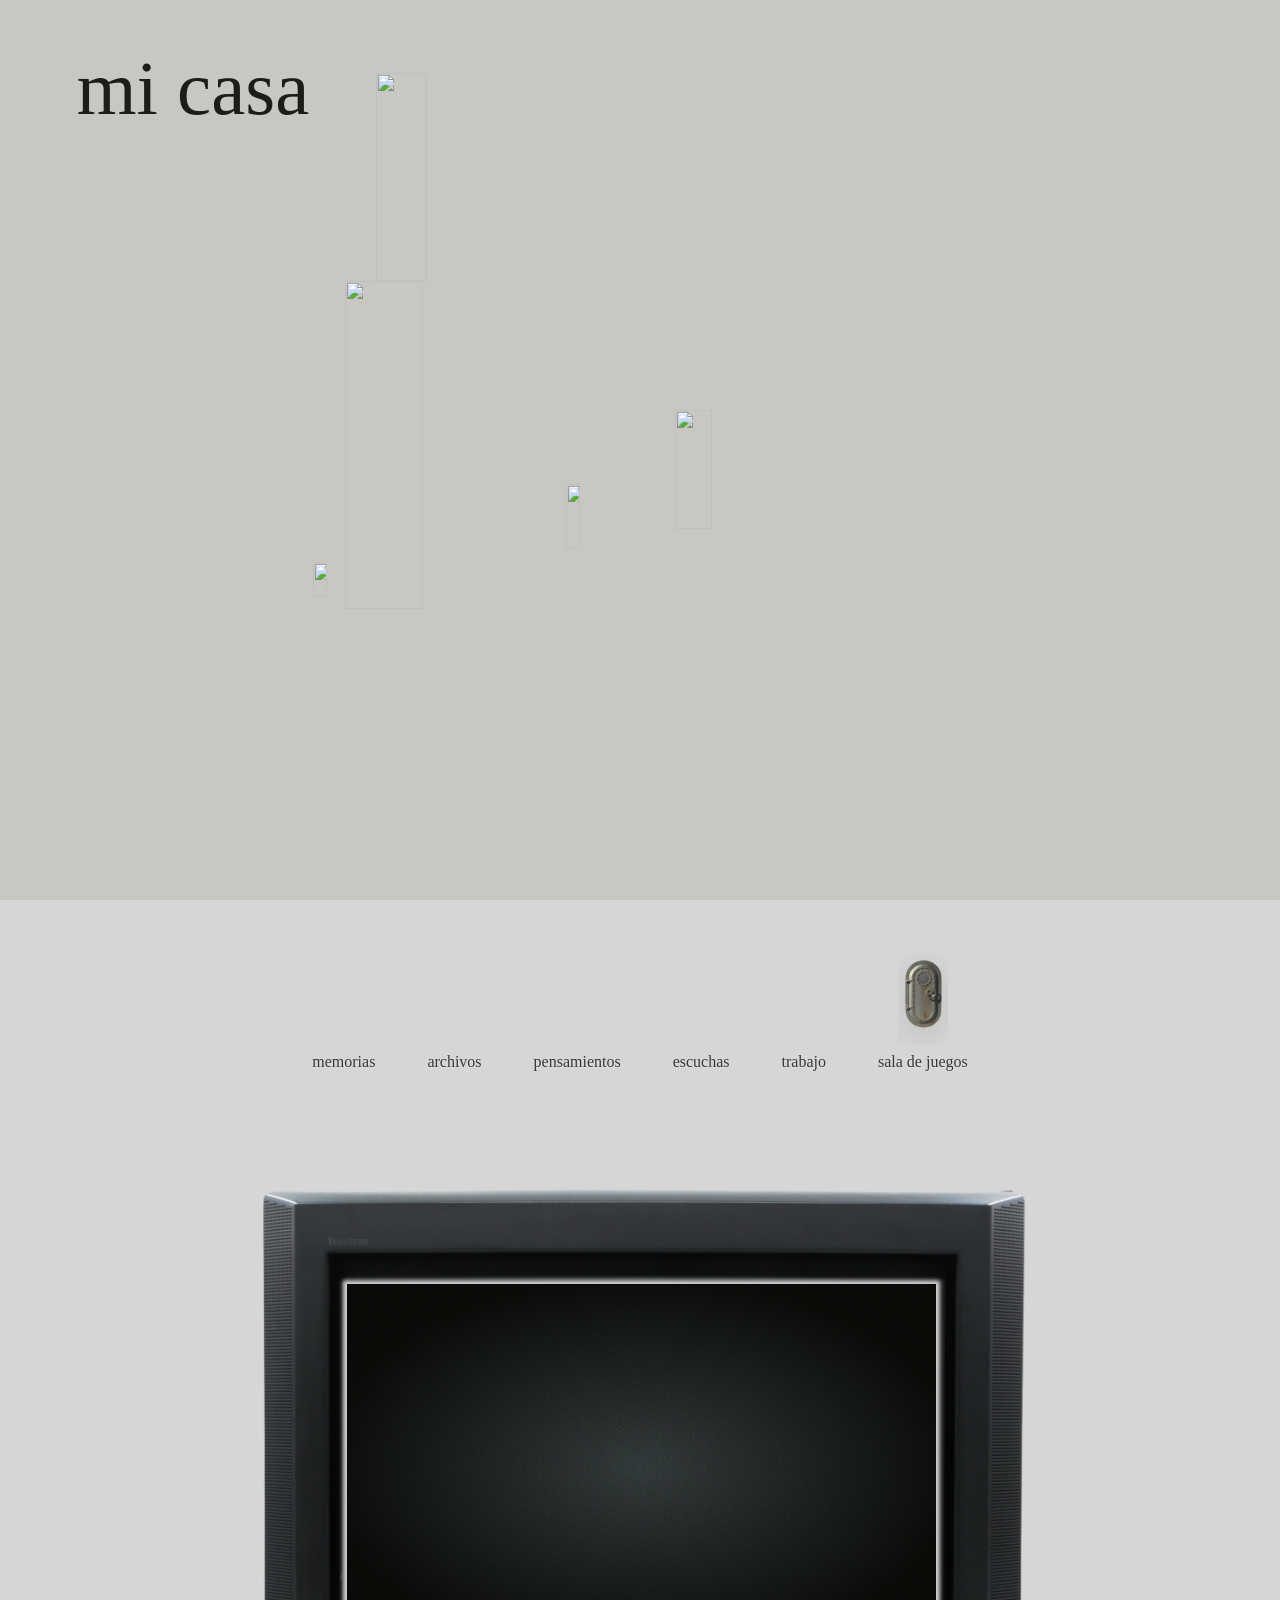
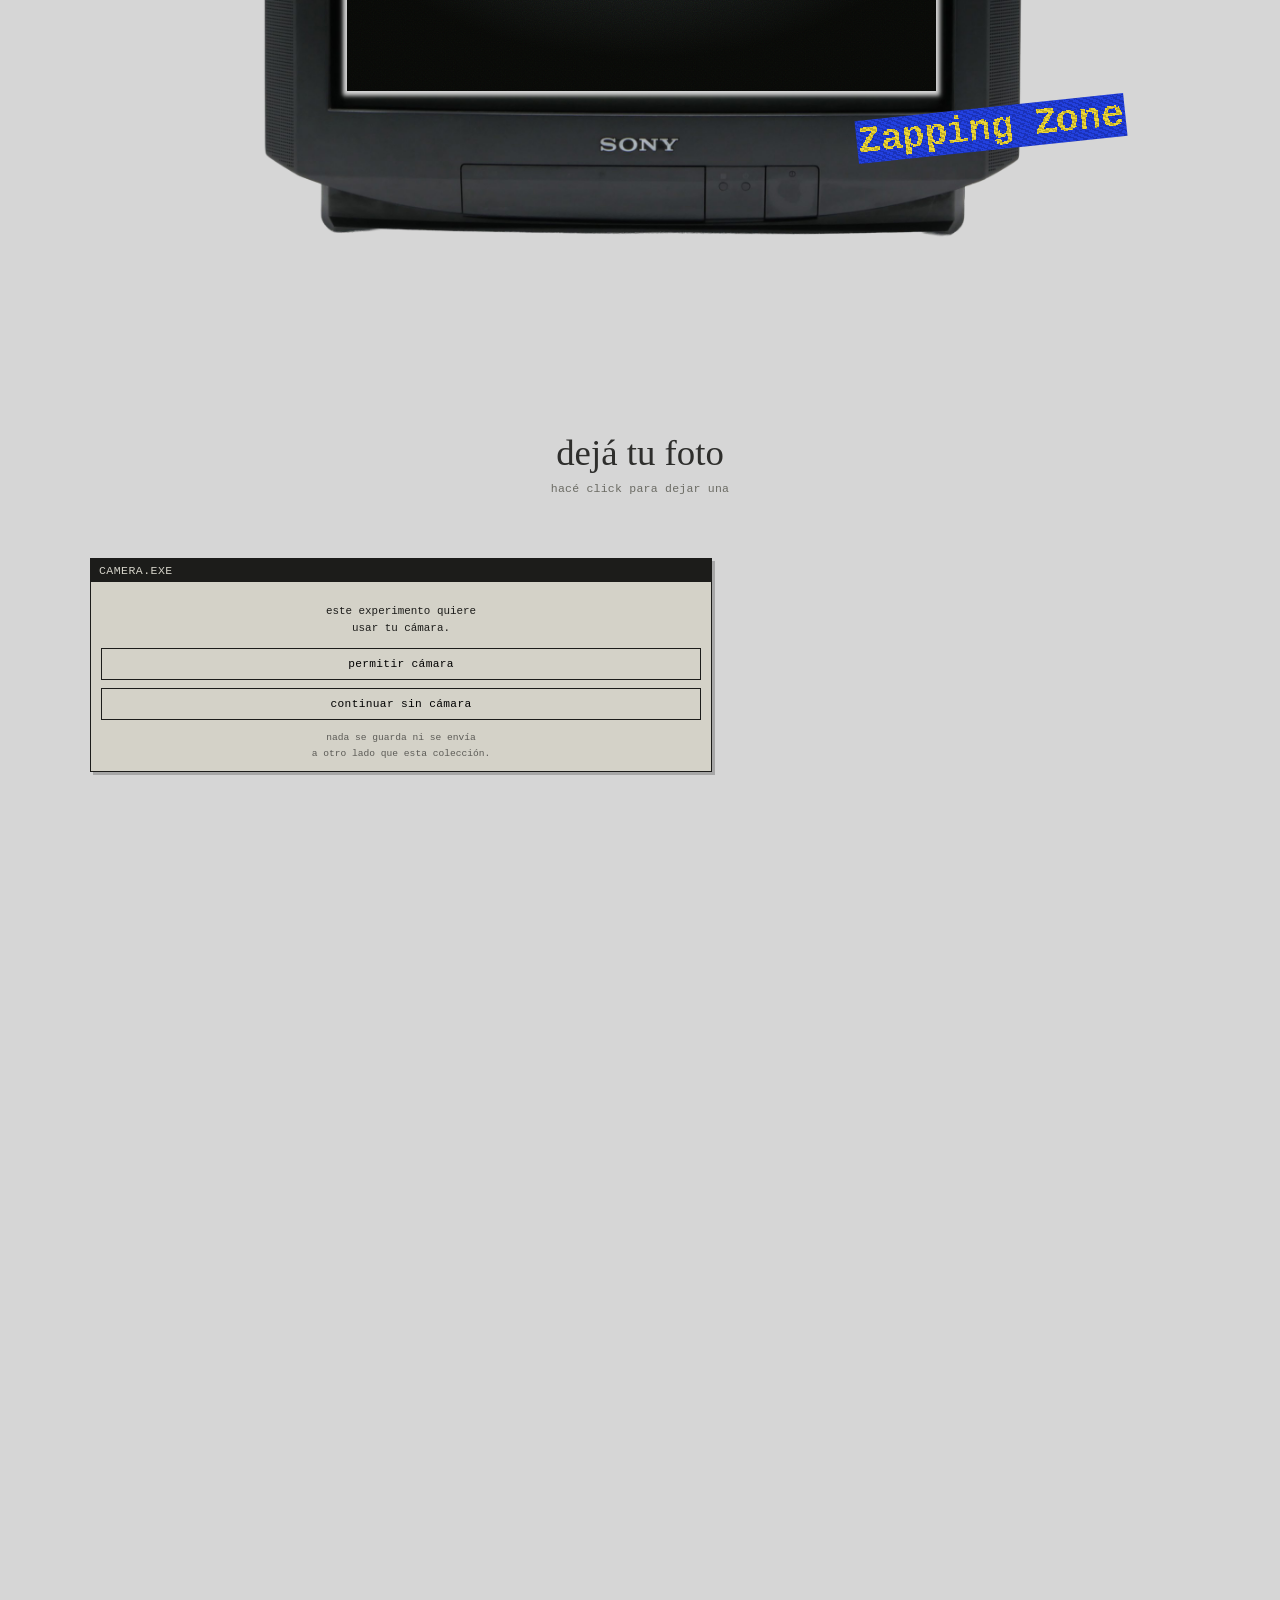
==== commit 7fcad7c0: "Bump home.css?v=6 (cache-bust)" ====
--- a/index.html
+++ b/index.html
@@ -4,7 +4,7 @@
 <meta charset="UTF-8">
 <meta name="viewport" content="width=device-width, initial-scale=1.0">
 <title>Mi Casa</title>
-<link rel="stylesheet" href="home.css?v=5">
+<link rel="stylesheet" href="home.css?v=6">
 </head>
 <body>
 
--- a/home.css
+++ b/home.css
@@ -400,7 +400,7 @@
   position: absolute;
   right: -4%;
   bottom: 15%;
-  width: 22%;
+  width: 30%;
   height: auto;
   aspect-ratio: 1900 / 300;
   z-index: 5;
